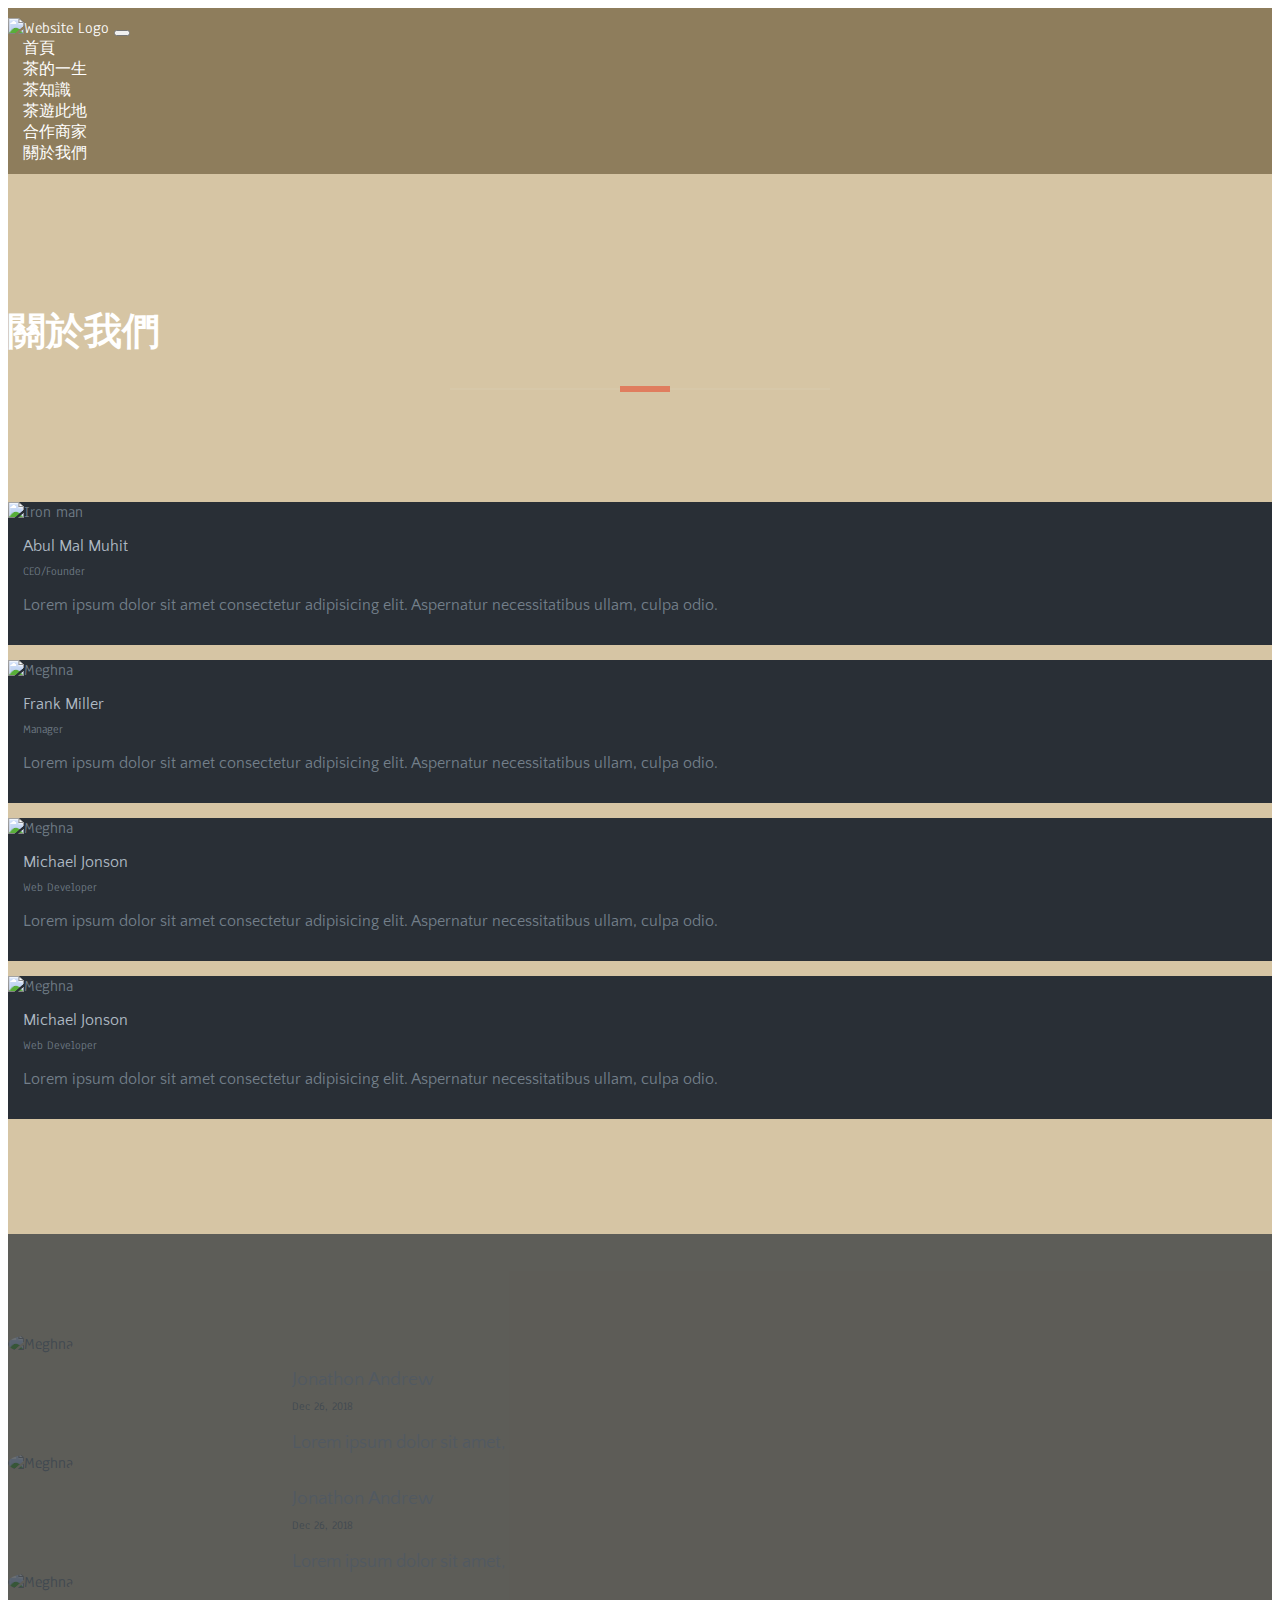
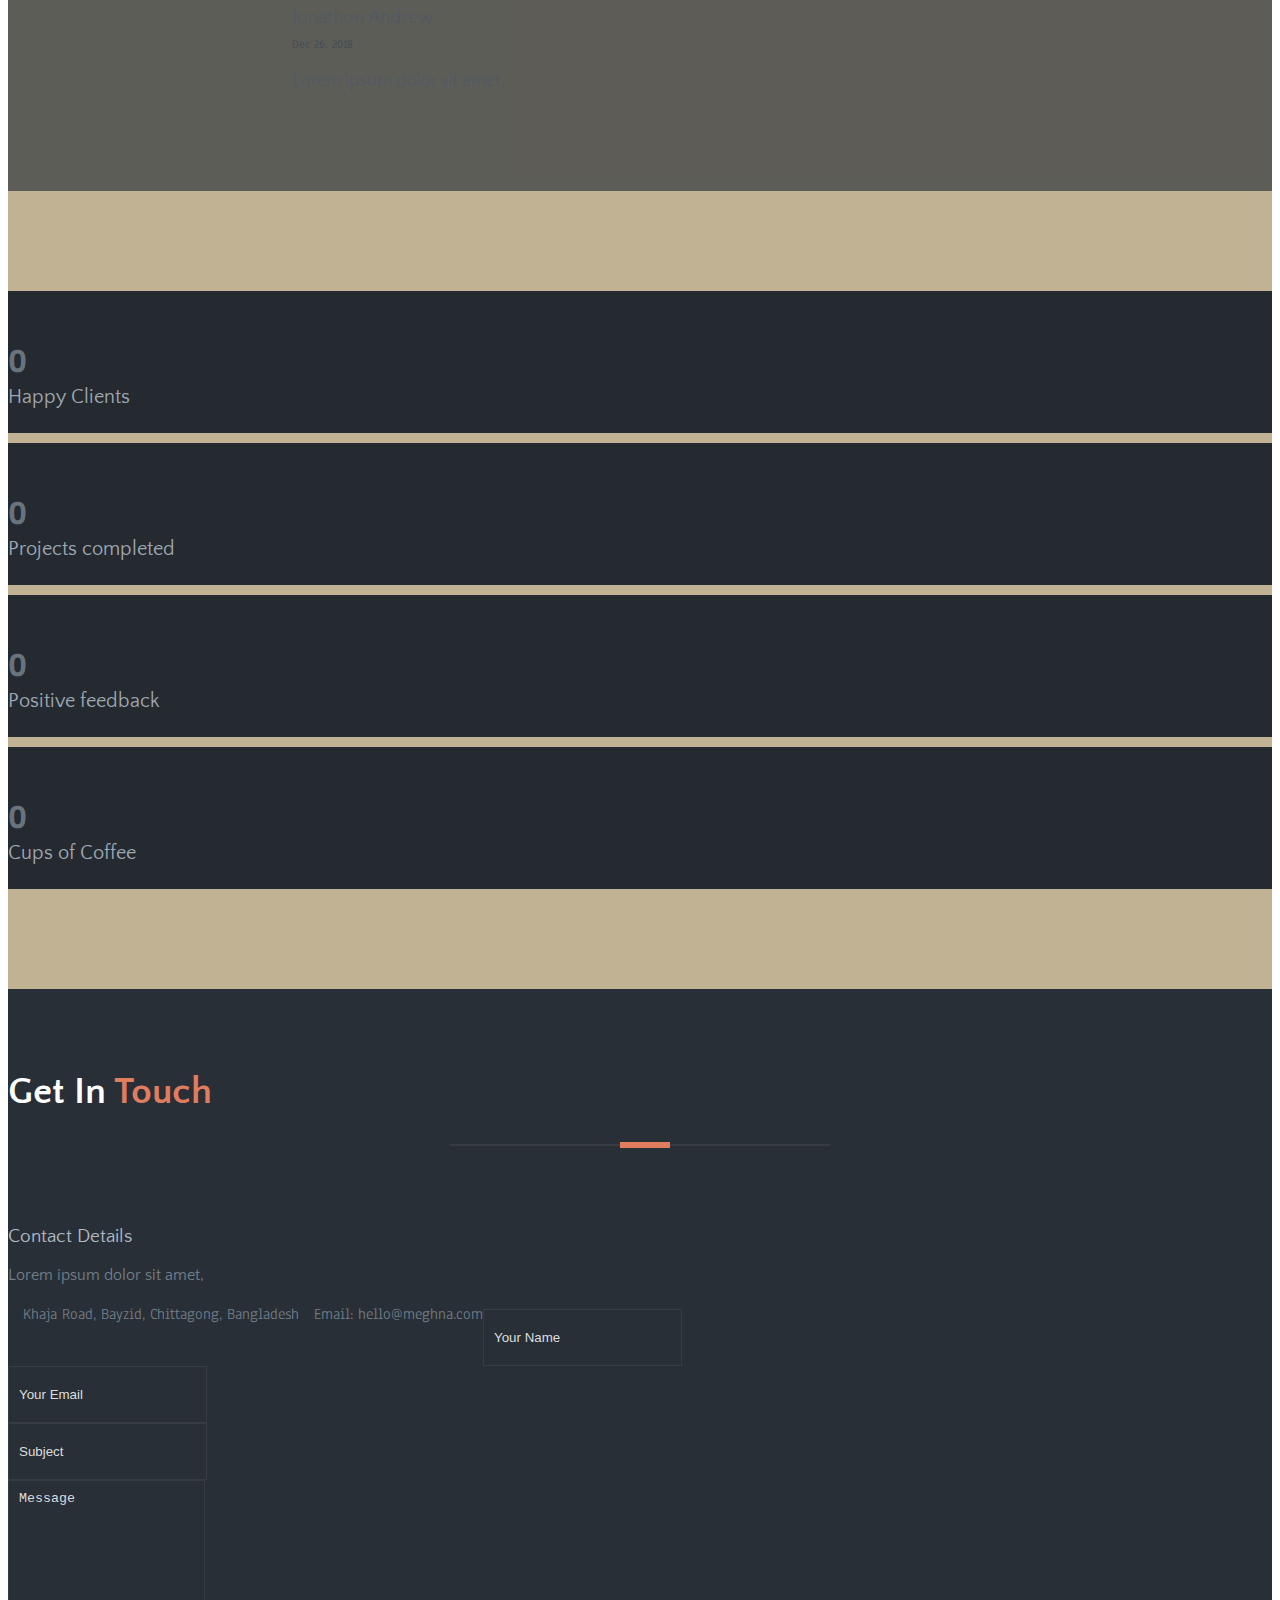
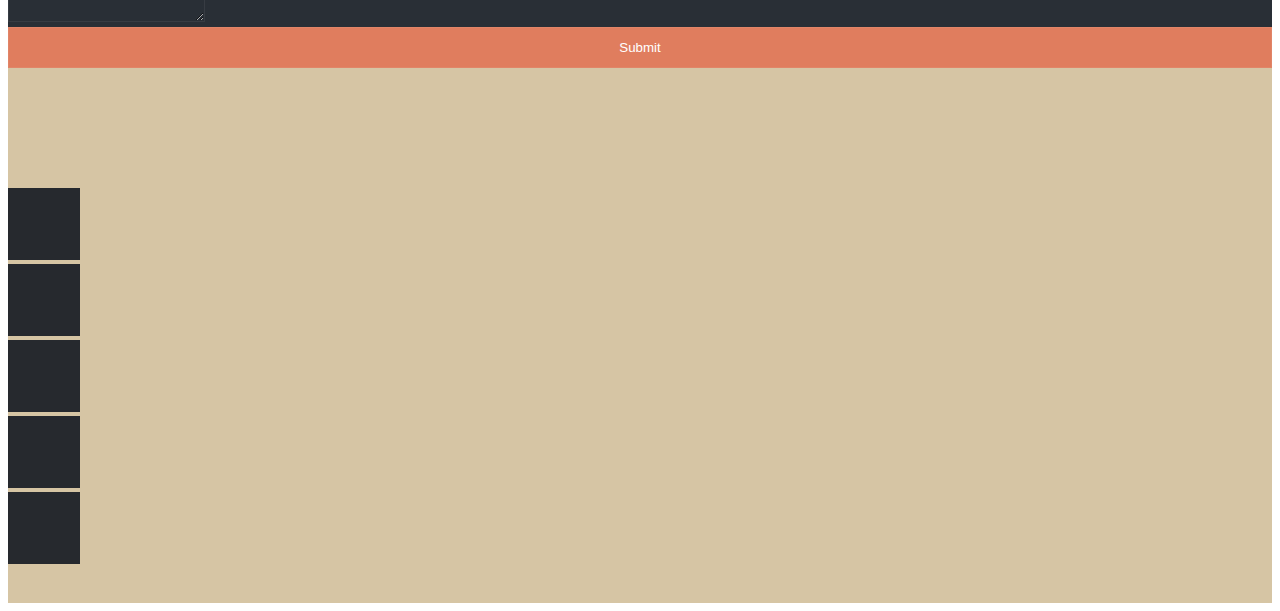
==== aboutus.html @ 2a2ff1bc "Add files via upload" ====
<!DOCTYPE html>
<html lang="zh-Hant-TW">
<head>
  <!-- Basic Page Needs
  ================================================== -->
  <meta charset="utf-8">
	<title>甘吧茶ㄉㄟˊ</title>

  <!-- Mobile Specific Metas
  ================================================== -->
  <meta http-equiv="X-UA-Compatible" content="IE=edge">
  <meta name="description" content="">
  <meta name="viewport" content="width=device-width, initial-scale=1.0, maximum-scale=5.0">
  
  <!-- theme meta -->
  <meta name="theme-name" content="meghna" />
  
  <!-- Favicon -->
        <link rel="shortcut icon" type="image/x-icon" href="images/favicon.ico" />

	<!-- CSS
		================================================== -->
	<!-- Fontawesome Icon font -->
	<link rel="stylesheet" href="plugins/themefisher-font/style.css">
	<!-- bootstrap.min css -->
	<link rel="stylesheet" href="plugins/bootstrap/bootstrap.min.css">
	<!-- Animate.css -->
	<link rel="stylesheet" href="plugins/animate-css/animate.css">
	<!-- Magnific popup css -->
	<link rel="stylesheet" href="plugins/magnific-popup/dist/magnific-popup.css">
	<!-- Slick Carousel -->
	<link rel="stylesheet" href="plugins/slick-carousel/slick.css">
	<link rel="stylesheet" href="plugins/slick-carousel/slick-theme.css">
	<!-- Main Stylesheet -->
	<link rel="stylesheet" href="css/style.css">


</head>

<body id="home" data-spy="scroll" data-target=".navbar-nav" data-offset="80">
	<!--
	Start Preloader
	==================================== -->
	<div class="preloader">
		<div class="sk-cube-grid">
			<div class="sk-cube sk-cube1"></div>
			<div class="sk-cube sk-cube2"></div>
			<div class="sk-cube sk-cube3"></div>
			<div class="sk-cube sk-cube4"></div>
			<div class="sk-cube sk-cube5"></div>
			<div class="sk-cube sk-cube6"></div>
			<div class="sk-cube sk-cube7"></div>
			<div class="sk-cube sk-cube8"></div>
			<div class="sk-cube sk-cube9"></div>
		</div>
	</div>
	<!-- End Preloader
	==================================== -->

 <!--
Welcome Slider
==================================== -->

 <!-- 
Sticky Navigation
==================================== -->
<header id="navigation" class="navigation">
<div class="container">
  <div class="navbar-header w-100">
    <nav class="navbar navbar-expand-lg navbar-dark px-0">
      <!-- logo -->
      <a class="navbar-brand logo" href="index.html">
        <img src="images/logo.png" alt="Website Logo"/>
      </a>

      <button class="navbar-toggler" type="button" data-toggle="collapse" data-target="#navbar01"
        aria-controls="navbarSupportedContent" aria-expanded="false" aria-label="Toggle navigation">
        <span class="navbar-toggler-icon"></span>
      </button>

      <div class="collapse navbar-collapse" id="navbar01">
        <ul class="navbar-nav navigation-menu ml-auto">
          <li class="nav-item">
            <a class="nav-link" href="index.html">首頁</a>
          </li>
		 <li class="nav-item">
            <a class="nav-link" href="index.html#life">茶的一生</a>
          </li>
          <li class="nav-item">
            <a class="nav-link" href="knowledge.html#knowledge">茶知識</a>
          </li>
          <li class="nav-item">
            <a class="nav-link" href="fun.html#portfolio">茶遊此地</a>
          </li>
          <li class="nav-item">
            <a class="nav-link" href="store.html#blog">合作商家</a>
          </li>
          <li class="nav-item">
            <a class="nav-link" href="#aboutus">關於我們</a>
          </li>
        </ul>
      </div>
    </nav>
  </div>
</div>
</header>
<!--
End Sticky Navigation
==================================== -->

<!-- 
Start Our Team3
=========================================== -->
<section id="aboutus" class="bg-one about section">
	<div class="container">
		<div class="row">
			<div class="col-12">
				<!-- section title -->
				<div class="title text-center wow fadeIn" data-wow-duration="500ms">
					<h2>關於我們</h2>
					<div class="border"></div>
					<p></p>
					<img src="images/banner/hero-area.png" alt="" style="width:60%;">
				</div>
				<!-- /section title -->
			</div>
			


			<!-- team member -->
			<div class="col-lg-3 col-md-6 wow fadeIn" data-wow-duration="500ms">
				<div class="team-member">
					<div class="member-photo">
						<!-- member photo -->
						<img class="img-fluid" src="https://cdn.wowscreen.com.tw/uploadfile/201905/goods_020141_279673.jpg" alt="Iron man">
						<!-- /member photo -->

						<!-- member social profile -->
						<div class="mask">
							<ul class="list-inline">
								<li class="list-inline-item"><a href="#"><i class="tf-ion-social-facebook"></i></a></li>
								<li class="list-inline-item"><a href="#"><i class="tf-ion-social-twitter"></i></a></li>
								<li class="list-inline-item"><a href="#"><i class="tf-ion-social-linkedin"></i></a></li>
								<li class="list-inline-item"><a href="#"><i class="tf-ion-social-dribbble-outline"></i></a></li>
							</ul>
						</div>
						<!-- /member social profile -->
					</div>

					<!-- member name & designation -->
					<div class="member-meta">
						<h4 class="h5">Abul Mal Muhit</h4>
						<span>CEO/Founder</span>
						<p>Lorem ipsum dolor sit amet consectetur adipisicing elit. Aspernatur necessitatibus ullam, culpa odio.</p>
					</div>
					<!-- /member name & designation -->
					<!-- /about member -->

				</div>
			</div>
			<!-- end team member -->

			<!-- team member -->
			<div class="col-lg-3 col-md-6 wow fadeIn" data-wow-duration="500ms" data-wow-delay="200ms">
				<div class="team-member">
					<div class="member-photo">
						<!-- member photo -->
						<img class="img-fluid" src="http://pngimg.com/uploads/spider_man/spider_man_PNG49.png" alt="Meghna">
						<!-- /member photo -->

						<!-- member social profile -->
						<div class="mask">
							<ul class="list-inline">
								<li class="list-inline-item"><a href="#"><i class="tf-ion-social-facebook"></i></a></li>
								<li class="list-inline-item"><a href="#"><i class="tf-ion-social-twitter"></i></a></li>
								<li class="list-inline-item"><a href="#"><i class="tf-ion-social-linkedin"></i></a></li>
								<li class="list-inline-item"><a href="#"><i class="tf-ion-social-dribbble-outline"></i></a></li>
							</ul>
						</div>
						<!-- /member social profile -->
					</div>

					<!-- member name & designation -->
					<div class="member-meta">
						<h4 class="h5">Frank Miller</h4>
						<span>Manager</span>
						<p>Lorem ipsum dolor sit amet consectetur adipisicing elit. Aspernatur necessitatibus ullam, culpa odio.</p>
					</div>
					<!-- /member name & designation -->
					<!-- /about member -->
				</div>
			</div>
			<!-- end team member -->

			<!-- team member -->
			<div class="col-lg-3 col-md-6 wow fadeIn" data-wow-duration="500ms" data-wow-delay="400ms">
				<div class="team-member">
					<div class="member-photo">
						<!-- member photo -->
						<img class="img-fluid" src="" alt="Meghna">
						<!-- /member photo -->

						<!-- member social profile -->
						<div class="mask">
							<ul class="list-inline" >
								<li class="list-inline-item"><a href="#"><i class="tf-ion-social-facebook"></i></a></li>
								<li class="list-inline-item"><a href="#"><i class="tf-ion-social-twitter"></i></a></li>
								<li class="list-inline-item"><a href="#"><i class="tf-ion-social-linkedin"></i></a></li>
								<li class="list-inline-item"><a href="#"><i class="tf-ion-social-dribbble-outline"></i></a></li>
							</ul>
						</div>
						<!-- /member social profile -->
					</div>

					<!-- member name & designation -->
					<div class="member-meta">
						<h4 class="h5">Michael Jonson</h4>
						<span>Web Developer</span>
						<p>Lorem ipsum dolor sit amet consectetur adipisicing elit. Aspernatur necessitatibus ullam, culpa odio.</p>
					</div>
					<!-- /member name & designation -->
					<!-- /about member -->
				</div>
			</div>
			<!-- end team member -->
			<!-- team member -->
			<div class="col-lg-3 col-md-6 wow fadeIn" data-wow-duration="500ms" data-wow-delay="400ms">
				<div class="team-member">
					<div class="member-photo">
						<!-- member photo -->
						<img class="img-fluid" src="images/team/team-3.jpg" alt="Meghna">
						<!-- /member photo -->

						<!-- member social profile -->
						<div class="mask">
							<ul class="list-inline">
								<li class="list-inline-item"><a href="#"><i class="tf-ion-social-facebook"></i></a></li>
								<li class="list-inline-item"><a href="#"><i class="tf-ion-social-twitter"></i></a></li>
								<li class="list-inline-item"><a href="#"><i class="tf-ion-social-linkedin"></i></a></li>
								<li class="list-inline-item"><a href="#"><i class="tf-ion-social-dribbble-outline"></i></a></li>
							</ul>
						</div>
						<!-- /member social profile -->
					</div>

					<!-- member name & designation -->
					<div class="member-meta">
						<h4 class="h5">Michael Jonson</h4>
						<span>Web Developer</span>
						<p>Lorem ipsum dolor sit amet consectetur adipisicing elit. Aspernatur necessitatibus ullam, culpa odio.</p>
					</div>
					<!-- /member name & designation -->
					<!-- /about member -->
				</div>
			</div>
			<!-- end team member -->
		</div> <!-- End row -->
	</div> <!-- End container -->
</section> <!-- End section -->
<!-- Start Testimonial
=========================================== -->

<section id="testimonial" class="testimonial bg-2 section overly">
	<div class="container">
		<div class="row">
			<div class="col-lg-12">
				<!-- testimonial wrapper -->
				<div id="testimonials" class="wow fadeInUp" data-wow-duration="500ms" data-wow-delay="100ms">

					<!-- testimonial single -->
					<div class="item text-center">

						<!-- client photo -->
						<div class="client-thumb">
							<img src="images/team/client-1.jpg" class="img-fluid" alt="Meghna">
						</div>
						<!-- /client photo -->

						<!-- client info -->
						<div class="client-info">
							<div class="client-meta">
								<h3>Jonathon Andrew</h3>
								<span>Dec 26, 2018</span>
							</div>
							<div class="client-comment">
								<p>Lorem ipsum dolor sit amet, </p>
							</div>
						</div>
						<!-- /client info -->
					</div>
					<!-- /testimonial single -->

					<!-- testimonial single -->
					<div class="item text-center">

						<!-- client photo -->
						<div class="client-thumb">
							<img src="images/team/client-2.jpg" class="img-fluid" alt="Meghna">
						</div>
						<!-- /client photo -->

						<!-- client info -->
						<div class="client-info">
							<div class="client-meta">
								<h3>Jonathon Andrew</h3>
								<span>Dec 26, 2018</span>
							</div>
							<div class="client-comment">
								<p>Lorem ipsum dolor sit amet, </p>
							</div>
						</div>
						<!-- /client info -->
					</div>
					<!-- /testimonial single -->

					<!-- testimonial single -->
					<div class="item text-center">

						<!-- client photo -->
						<div class="client-thumb">
							<img src="images/team/client-1.jpg" class="img-fluid" alt="Meghna">
						</div>
						<!-- /client photo -->

						<!-- client info -->
						<div class="client-info">
							<div class="client-meta">
								<h3>Jonathon Andrew</h3>
								<span>Dec 26, 2018</span>
							</div>
							<div class="client-comment">
								<p>Lorem ipsum dolor sit amet, </p>
							</div>
						</div>
						<!-- /client info -->
					</div>
					<!-- /testimonial single -->

				</div> <!-- end testimonial wrapper -->
			</div> <!-- end col lg 12 -->
		</div> <!-- End row -->
	</div> <!-- End container -->
</section> <!-- End Section -->


<section id="counter" class="parallax-section bg-1 section overly">
	<div class="container">
		<div class="row">

			<!-- first count item -->
			<div class="col-md-3 col-sm-6 col-xs-12 text-center wow fadeInDown" data-wow-duration="500ms">
				<div class="counters-item">
					<i class="tf-ion-android-happy"></i>
					<span class="jsCounter" data-count="320">0</span>
					<h3>Happy Clients</h3>
				</div>
			</div>
			<!-- end first count item -->

			<!-- second count item -->
			<div class="col-md-3 col-sm-6 col-xs-12 text-center wow fadeInDown" data-wow-duration="500ms"
				data-wow-delay="200ms">
				<div class="counters-item">
					<i class="tf-ion-archive"></i>
					<span class="jsCounter" data-count="565">0</span>
					<h3>Projects completed</h3>
				</div>
			</div>
			<!-- end second count item -->

			<!-- third count item -->
			<div class="col-md-3 col-sm-6 col-xs-12 text-center wow fadeInDown" data-wow-duration="500ms"
				data-wow-delay="400ms">
				<div class="counters-item">
					<i class="tf-ion-thumbsup"></i>
					<span class="jsCounter" data-count="95">0</span>
					<h3>Positive feedback</h3>

				</div>
			</div>
			<!-- end third count item -->

			<!-- fourth count item -->
			<div class="col-md-3 col-sm-6 col-xs-12 text-center wow fadeInDown" data-wow-duration="500ms"
				data-wow-delay="600ms">
				<div class="counters-item kill-margin-bottom">
					<i class="tf-ion-coffee"></i>
					<span class="jsCounter" data-count="2500">0</span>
					<h3>Cups of Coffee</h3>
				</div>
			</div>
			<!-- end fourth count item -->

		</div> <!-- end row -->
	</div> <!-- end container -->
</section> <!-- end section -->
<!-- Srart Contact Us
=========================================== -->
<section id="contact-us" class="contact-us section-bg">
	<div class="container">
		<div class="row">

			<div class="col-12">
				<!-- section title -->
				<div class="title text-center wow fadeIn" data-wow-duration="500ms">
					<h2>Get In <span class="color">Touch</span></h2>
					<div class="border"></div>
				</div>
				<!-- /section title -->
			</div>

			<!-- Contact Details -->
			<div class="contact-info col-lg-6 wow fadeInUp" data-wow-duration="500ms">
				<h3>Contact Details</h3>
				<p>Lorem ipsum dolor sit amet,</p>
				<div class="contact-details">
					<div class="con-info clearfix">
						<i class="tf-map-pin"></i>
						<span>Khaja Road, Bayzid, Chittagong, Bangladesh</span>
					</div>
					<div class="con-info clearfix">
						<i class="tf-ion-ios-email-outline"></i>
						<span>Email: hello@meghna.com</span>
					</div>
				</div>
			</div>
			<!-- / End Contact Details -->

			<!-- Contact Form -->
			<div class="contact-form col-lg-6 mt-4 mt-lg-0 wow fadeInUp" data-wow-duration="500ms" data-wow-delay="300ms">
				<form id="contact-form" method="post" action="sendmail.php" role="form">

					<div class="form-group">
						<input type="text" placeholder="Your Name" class="form-control" name="name" id="name">
					</div>

					<div class="form-group">
						<input type="email" placeholder="Your Email" class="form-control" name="email" id="email">
					</div>

					<div class="form-group">
						<input type="text" placeholder="Subject" class="form-control" name="subject" id="subject">
					</div>

					<div class="form-group">
						<textarea rows="6" placeholder="Message" class="form-control" name="message" id="message"></textarea>
					</div>

					<div id="cf-submit">
						<input type="submit" id="contact-submit" class="btn btn-transparent" value="Submit">
					</div>

				</form>
			</div>
			<!-- ./End Contact Form -->

		</div> <!-- end row -->
	</div> <!-- end container -->
</section> <!-- end section -->


<!-- end Contact Area
========================================== -->
<footer id="footer" class="bg-one">
	<div class="container">
		<div class="row wow fadeInUp" data-wow-duration="500ms">
			<div class="col-lg-12">

				<!-- Footer Social Links -->
				<div class="social-icon">
					<ul class="list-inline">
						<li class="list-inline-item"><a href="https://instagram.com/ganbade.tea/"><i class="tf-ion-social-instagram"></i></a></li>
						<li class="list-inline-item"><a href="https://instagram.com/ganbade.tea/"><i class="tf-ion-social-facebook"></i></a></li>
						<li class="list-inline-item"><a href="https://instagram.com/ganbade.tea/"><i class="tf-ion-social-twitter"></i></a></li>
						<li class="list-inline-item"><a href="https://instagram.com/ganbade.tea/"><i class="tf-ion-social-youtube"></i></a></li>
						<li class="list-inline-item"><a href="https://instagram.com/ganbade.tea/"><i class="tf-ion-email"></i></a></li>
					</ul>
				</div>
				<!--/. End Footer Social Links -->

				

			</div> <!-- end col lg 12 -->
		</div> <!-- end row -->
	</div> <!-- end container -->
</footer> <!-- end footer -->

	<!-- 
	Essential Scripts
	=====================================-->
	
	<!-- Main jQuery -->
	<script src="plugins/jquery/jquery.min.js"></script>
	<!-- Bootstrap 3.1 -->
	<script src="plugins/bootstrap/bootstrap.min.js"></script>
	<!-- Slick Carousel -->
	<script src="plugins/slick-carousel/slick.min.js"></script>
	<!-- Portfolio Filtering -->
	<script src="plugins/filterzr/jquery.filterizr.min.js"></script>
	<!-- Magnific popup -->
	<script src="plugins/magnific-popup/dist/jquery.magnific-popup.min.js"></script>
	<!-- Google Map API -->
	<script src="https://maps.googleapis.com/maps/api/js?key=AIzaSyAgeuuDfRlweIs7D6uo4wdIHVvJ0LonQ6g"></script>
	<script src="plugins/google-map/gmap.js"></script>
	<!-- wow.min Script -->
	<script src="plugins/wow/wow.min.js"></script>
	<!-- Custom js -->
	<script src="js/script.js"></script>
	
	</body>
</html>
---- css/style.css ----
/*=== MEDIA QUERY ===*/
@import url("https://fonts.googleapis.com/css?family=Anaheim|Quattrocento+Sans:400,700");
@import url("https://fonts.googleapis.com/css?family=Montserrat:400,700|Open+Sans:300,400,600");
html {
  background-color: #fff;
  color: #737f8a;
}

body {
  background-color: #d6c5a4;
  font-family: "Anaheim", sans-serif;
  color: #737f8a;
  -webkit-font-smoothing: antialiased;
  position: relative;
}

h1,
h2,
h3,
h4,
h5,
h6 {
  font-weight: 400;
  font-family: "Quattrocento Sans", sans-serif;
  color: #afbac4;
}

p {
  font-family: "Quattrocento Sans", sans-serif;
}

/*按鈕*/
dialog{
  border: none;
  box-shadow: 0 2px 6px #ccc;
  border-radius: 10px;
}
dialog::backdrop {
  background-color: rgba(0, 0, 0, 0.1);
}
/*點擊文字框*/
    #bbb{
        background-color: #ccc;
        width: 100px;
        height: 30px;
        line-height: 30px;
        text-align: center;
        border-radius: 15px; 
        cursor: pointer;
        margin: 10px 0;
    }
    #ccc{
        display: none;
        background-color: #ddd;
        width: 300px;
        height:100px;
        line-height: 100px;
        text-align: center;
        border-radius: 5px; 
    }


/*=================================================================
  Basic Setup
==================================================================*/
::-moz-selection {
  /* Code for Firefox */
  color: #fff;
  background: #e07d5e;
}

::selection {
  color: #fff;
  background: #e07d5e;
}

ol,
ul {
  margin: 0;
  padding: 0;
  list-style: none;
}

figure {
  margin: 0;
}

a {
  color: #fff;
  transition: all 0.3s ease-in 0s;
}

iframe {
  border: 0;
}

a,
a:focus,
a:hover {
  text-decoration: none;
  outline: 0;
}

a:focus,
a:hover {
  color: #6CB670;
}

.kill-margin-bottom {
  margin-bottom: 0 !important;
}

.padding-0 {
  padding: 0 !important;
}

.btn {
  background-color: transparent;
  color: #fff;
  padding: 10px 30px;
  border-radius: 0;
  transition: all 0.3s ease-in 0s;
}
.btn:focus {
  color: #ddd;
  box-shadow: none;
}

.btn-transparent {
  border: 1px solid #4e595f;
}
.btn-transparent:hover, .btn-transparent:focus {
  background-color: #e07d5e;
  border-color: #e07d5e !important;
  color: #fff;
}

.form-control {
  background-color: #2f383d;
  border-radius: 0;
  padding: 5px 10px;
  border: 0 none;
  color: #ddd;
}

.form-control:focus {
  box-shadow: 0 0 0;
}

.form-control::-webkit-input-placeholder {
  /*  Chrome, Safari, Opera  */
  color: #ddd;
}

.form-control:-moz-placeholder {
  /* Firefox 18- */
  color: #ddd;
}

.form-control::-moz-placeholder {
  /* Firefox 19+ */
  color: #ddd;
}

.form-control:-ms-input-placeholder {
  /*  Internet Explorer  */
  color: #ddd;
}

.border {
  border-top: 2px solid rgba(236, 239, 241, 0.07);
  height: 1px;
  margin: 15px auto 0;
  position: relative;
  width: 30%;
}
.border:before {
  background-color: #fff;
  content: "";
  height: 6px;
  left: 50%;
  margin-left: -20px;
  position: absolute;
  top: -4px;
  width: 50px;
  background-color: #e07d5e;
}

.color {
  color: #6CB670;
}

.sub-title {
  padding: 0 0 50px;
}

.sub-title > h3 {
  border-left: 3px solid #ddd;
  border-right: 3px solid #ddd;
  display: inline-block;
  padding: 5px 25px;
  text-transform: uppercase;
}

.btn.active:focus,
.btn:active:focus,
.btn:focus {
  outline: 0;
}

.bg-one {
  background-color: #d6c5a4; /*life背景*/
}

.bg-dark {
  background: #8e7d5c;
}

.parallax-section {
  background-attachment: fixed !important;
  background-position: center center;
  background-repeat: no-repeat;
  background-size: cover;
}

.no-padding {
  padding: 0 !important;
}

.inline-block {
  display: inline-block;
}

ol,
ul {
  margin: 0;
  padding: 0;
  list-style: none;
}

figure {
  margin: 0;
}

a {
  transition: all 0.2s ease-in 0s;
}

iframe {
  border: 0;
}

a,
a:focus,
a:hover {
  text-decoration: none;
  outline: 0;
}

a:focus,
a:hover {
  color: #e07d5e;
}

.btn-main {
  background: #e07d5e;
  color: #fff;
  display: inline-block;
  font-size: 14px;
  letter-spacing: 1px;
  padding: 10px 35px;
  text-transform: uppercase;
}
.btn-main:hover {
  background: #2c9091;
  color: #fff;
}

.mt-20 {
  margin-top: 20px;
}

.section {
  padding: 100px 0;
}
@media (max-width: 480px) {
  .section {
    padding: 50px 0;
  }
}
@media (max-width: 768px) {
  .section {
    padding: 50px 0;
  }
}

.section-sm {
  padding: 70px 0;
}

.section-xs {
  padding: 50px 0;
}

.btn:focus {
  color: #ddd;
}

#home {
  position: relative;
}

.btn.active:focus,
.btn:active:focus,
.btn:focus {
  outline: 0;
}

.parallax-section {
  background-attachment: fixed;
  background-position: center center;
  background-repeat: no-repeat;
  background-size: cover;
}

/*加載器*/
.preloader {
  background: #fff;
  height: 100%;
  left: 0;
  position: fixed;
  text-align: center;
  top: 0;
  width: 100%;
  z-index: 99999;
  display: flex;
  justify-content: center;
  align-items: center;
}

.sk-cube-grid {
  width: 40px;
  height: 40px;
}

.sk-cube-grid .sk-cube {
  width: 33%;
  height: 33%;
  background-color: #e07d5e;
  float: left;
  -webkit-animation: sk-cubeGridScaleDelay 1.3s infinite ease-in-out;
  animation: sk-cubeGridScaleDelay 1.3s infinite ease-in-out;
}

.sk-cube-grid .sk-cube1 {
  -webkit-animation-delay: 0.2s;
  animation-delay: 0.2s;
}

.sk-cube-grid .sk-cube2 {
  -webkit-animation-delay: 0.3s;
  animation-delay: 0.3s;
}

.sk-cube-grid .sk-cube3 {
  -webkit-animation-delay: 0.4s;
  animation-delay: 0.4s;
}

.sk-cube-grid .sk-cube4 {
  -webkit-animation-delay: 0.1s;
  animation-delay: 0.1s;
}

.sk-cube-grid .sk-cube5 {
  -webkit-animation-delay: 0.2s;
  animation-delay: 0.2s;
}

.sk-cube-grid .sk-cube6 {
  -webkit-animation-delay: 0.3s;
  animation-delay: 0.3s;
}

.sk-cube-grid .sk-cube7 {
  -webkit-animation-delay: 0s;
  animation-delay: 0s;
}

.sk-cube-grid .sk-cube8 {
  -webkit-animation-delay: 0.1s;
  animation-delay: 0.1s;
}

.sk-cube-grid .sk-cube9 {
  -webkit-animation-delay: 0.2s;
  animation-delay: 0.2s;
}


@-webkit-keyframes sk-cubeGridScaleDelay {
  0%, 70%, 100% {
    transform: scale3D(1, 1, 1);
  }
  35% {
    transform: scale3D(0, 0, 1);
  }
}
@keyframes sk-cubeGridScaleDelay {
  0%, 70%, 100% {
    transform: scale3D(1, 1, 1);
  }
  35% {
    transform: scale3D(0, 0, 1);
  }
}
.title {
  padding-bottom: 60px;
}
.title h2 {
  text-transform: capitalize;
  font-weight: 700;
  font-size: 38px;
  color: #fff;
}
.title h2 span {
  color: #e07d5e;
}
.title p {
  color: #666;
}
.title.title-white h2 {
  color: #fff;
}

.bg-gray {
  background: #f9f9f9;
}

.section-bg {
  background: #292F36;
}

.overly {
  position: relative;
}
.overly:before {
  content: "";
  background: rgba(0, 0, 0, 0.096);
  position: absolute;
  top: 0;
  right: 0;
  bottom: 0;
  left: 0;
}

.header-bradcrumb {
  background: transparent;
}
.header-bradcrumb a,
.header-bradcrumb .active {
  color: #cfcfcf;
  font-weight: 200;
  font-family: "Quattrocento Sans", sans-serif;
}
.header-bradcrumb a:hover {
  color: #e07d5e;
}

.slick-slide {
  outline: none;
}

/* CSS mfp-with-zoom class */
.mfp-with-zoom .mfp-container,
.mfp-with-zoom.mfp-bg {
  opacity: 0;
  transition: all 0.3s ease-out;
}

.mfp-with-zoom.mfp-ready .mfp-container {
  opacity: 1;
}

.mfp-with-zoom.mfp-ready.mfp-bg {
  opacity: 0.8;
}

.mfp-with-zoom.mfp-removing .mfp-container,
.mfp-with-zoom.mfp-removing.mfp-bg {
  opacity: 0;
}

.mb-30 {
  margin-bottom: 30px;
}

.mb-40 {
  margin-bottom: 40px;
}

.mb-50 {
  margin-bottom: 50px;
}

.pagination li {
  margin: 5px;
  display: inline-block;
}
.pagination li a {
  background: #242930;
  border: 0;
  color: #fff;
  border-radius: 0 !important;
}
.pagination li a:focus, .pagination li a:hover, .pagination li a.active {
  background: #e07d5e;
  color: #fff;
  box-shadow: none;
}

.logo {
  margin-top: 10px;
  display: inline-block;
}

.single-page-header {
  background-image: url("../images/about/about-header.jpg");
  background-size: cover;
  padding: 140px 0 70px;
  text-align: center;
  color: #fff;
  position: relative;
}
.single-page-header:before {
  background: rgba(0, 0, 0, 0.5);
  position: absolute;
  content: "";
  top: 0;
  right: 0;
  left: 0;
  bottom: 0;
}

/*=================================================================
  Navigation
==================================================================*/
.navigation {
  background-color: #8e7d5c;
  width: 100%;
  z-index: 99;
  margin-bottom: 0;
  padding: 10px 0;
  position: -webkit-sticky;
  position: sticky;
  top: 0;
}
.navigation .logo {
  padding: 0;
  height: auto;
  margin-top: 0;
}
.navigation .logo img {
  height: auto;
  width: 55px;
}
.navigation .navigation-menu li a.active {
  color: #e07d5e !important; /*選單字顏色*/
}
.navigation .navigation-menu a {
  padding-left: 15px !important;
  padding-right: 15px !important;
  font-size: 16px;
  color: #fff;
}
.navigation .navigation-menu a:hover, .navigation .navigation-menu a:focus {
  background: transparent;
  color: #e07d5e !important;
}

.navbar-toggle {
  border: 1px solid #fff;
  border-radius: 0;
}
.navbar-toggle span {
  background: #fff;
}

.bg-1 {
  background-image: url("../images/backgrounds/bg-1.jpg");
  background-repeat: no-repeat;
  background-size: cover;
}

.bg-2 {
  background-image: url("../images/backgrounds/bg-2.jpg");
  background-repeat: no-repeat;
  background-size: cover;
  background-attachment: fixed;
}

.hero-area {
  background-size:cover;
  max-width:100%;
  height: 100vh;
  position: relative;
  display: flex;
  justify-content: center;
  align-items: center;
  overflow: hidden;
}
.hero-area .block {
  text-align: center;
  z-index: 99;
}
.hero-area .block .video-button a {
  background: #fff;
  display: inline-block;
  height: 60px;
  width: 60px;
  border-radius: 50px;
  line-height: 60px;
  font-size: 20px;
  margin-left: 3px;
  color: #e07d5e;
}
.hero-area .block h1 {
  font-size: 90px;
  color: #fff;
  text-transform: capitalize;
  font-weight: 700;
  margin-bottom: 20px;
}
@media (max-width: 992px) {
  .hero-area .block h1 {
    font-size: 60px;
  }
}
@media (max-width: 768px) {
  .hero-area .block h1 {
    font-size: 48px;
  }
}
.hero-area .block p {
  color: #fff;
  font-size: 20px;
  width: 70%;
  margin: 0 auto;
}
.hero-area .block .btn-transparent {
  margin-top: 40px;
  border-color: #fff;
  padding: 14px 50px;
  font-size: 18px;
  font-size: 16px;
  font-weight: bold;
  letter-spacing: 1px;
}

.hero-video {
  left: 50%;
  min-height: 100%;
  min-width: 100%;
  position: absolute;
  top: 50%;
  transform: translate(-50%, -50%);
}

.overlay {
  position: relative;
}
.overlay::before {
  content: "";
  background: rgba(0, 0, 0, 0.63);
  position: absolute;
  top: 0;
  right: 0;
  bottom: 0;
  z-index: 1;
  left: 0;
}

.dark-bg {
  background: rgba(0, 0, 0, 0.7);
  height: 100%;
  width: 100%;
  position: absolute;
  z-index: -1;
}

/*=================================================================
  About us section
==================================================================*/
.about .block {
  background: #8e7d5c;
  padding: 30px;
  border-bottom: 2px solid transparent;
  transition: 0.5s all;
  margin-bottom: 20px;
}
.about .block:hover {
  border-bottom: 2px solid #e07d5e;
}
.about .block:hover .icon-box {
  transform: translateY(-10px);
}
.about .block .icon-box {
  position: relative;
  width: 160px;
  height: 92.38px;
  background-color: transparent;
  margin: 46.19px auto 60px;
  padding: 20px 0;
  border-left: 2px solid rgba(236, 239, 241, 0.07);
  border-right: 2px solid rgba(236, 239, 241, 0.07);
  font-size: 50px;
  transform: translateZ(0px);
  transition-duration: 0.3s;
  transition-property: transform;
}
.about .block .icon-box:after, .about .block .icon-box:before {
  content: "";
  position: absolute;
  z-index: 1;
  width: 113.14px;
  height: 113.14px;
  background-color: inherit;
  left: 20.4315px;
  transform: scaleY(0.5774) rotate(-45deg);
}
.about .block .icon-box:before {
  top: -56.5685px;
  border-top: 2px solid rgba(236, 239, 241, 0.07);
  border-right: 2px solid rgba(236, 239, 241, 0.07);
}
.about .block .icon-box:after {
  bottom: -56.5685px;
  border-bottom: 2px solid rgba(236, 239, 241, 0.07);
  border-left: 2px solid rgba(236, 239, 241, 0.07);
}
.about .block .icon-box h3 {
  color: #afbac4;
}

/*=================================================================
  About us 2 section
==================================================================*/
.about-2 .content-block {
  padding: 35px 40px;
}
@media (max-width: 768px) {
  .about-2 .content-block {
    padding: 40px 15px;
  }
}
.about-2 .content-block .media {
  margin-top: 25px;
}
.about-2 .content-block .media .pull-left {
  padding-right: 15px;
}
.about-2 .content-block .media i {
  font-size: 30px;
  color: #e07d5e;
}
.about-2 .content-block .media h4 {
  font-size: 16px;
  font-weight: 600;
}

/*=================================================================
 Call To Action 1
==================================================================*/
.call-to-action {
  background-attachment: fixed;
}
.call-to-action h2 {
  font-weight: 700;
  color: #444;
}
.call-to-action p {
  font-size: 16px;
  color: #666;
}
.call-to-action .btn-main {
  margin-top: 20px;
}

/*=================================================================
 Call To Action 2
==================================================================*/
.call-to-action-2 {
  padding: 100px 0;
  background-image: url("../images/call-to-action/call-to-action-bg.jpg");
  background-size: cover;
  color: #fff;
}
.call-to-action-2 h2 {
  line-height: 1.5;
}
.call-to-action-2 p {
  color: #fff;
}
.call-to-action-2 .btn-main {
  margin-top: 20px;
}

.contact-us {
  padding-top: 50px;
}

.contact-form {
  margin-bottom: 60px;
}
.contact-form .form-control {
  background-color: transparent;
  border: 1px solid rgba(236, 239, 241, 0.07);
  height: 45px;
}
.contact-form textarea.form-control {
  padding: 10px;
  height: 120px;
}

.contact-form input:hover,
.contact-form textarea:hover,
#contact-submit:hover {
  border-color: #e07d5e;
}

#contact-submit {
  border: 1px solid rgba(236, 239, 241, 0.07);
  background: #e07d5e;
  padding: 12px 0;
  width: 100%;
  margin: 0;
}

.google-map #map_canvas {
  height: 400px;
}

.contact-info p {
  margin-bottom: 25px;
}

.con-info {
  margin-bottom: 20px;
}

.con-info i,
.con-info span {
  float: left;
}

.con-info span {
  margin: -5px 0 0 15px;
}

.error {
  display: none;
  padding: 10px;
  color: #D8000C;
  border-radius: 4px;
  font-size: 13px;
  background-color: #FFBABA;
}

.success {
  background-color: #6cb670;
  border-radius: 4px;
  color: #fff;
  display: none;
  font-size: 13px;
  padding: 10px;
}

#map {
  height: 370px;
  width: 100%;
}

/*=================================================================
  Item counter section
==================================================================*/
.counters-item {
  padding: 25px 0;
  margin-bottom: 10px;
  background: #292F36;
}
.counters-item i {
  margin-bottom: 10px;
  font-size: 40px;
  display: inline-block;
}
.counters-item span {
  display: block;
  font-weight: bold;
  font-size: 35px;
  line-height: 50px;
}
.counters-item h3 {
  font-size: 20px;
  margin: 0;
}

/*=================================================================
  Pricing section
==================================================================*/
.price-item {
  border: 1px solid rgba(236, 239, 241, 0.07);
  padding-bottom: 30px;
  margin: 15px 0;
}

.price-title {
  background-color: #292F36;
  padding: 30px 0 20px;
}
.price-title h3 {
  color: #e07d5e;
  margin: 0 0 10px;
  text-transform: uppercase;
}
.price-title p {
  font-size: 18px;
  font-weight: 400;
}
.price-title .value {
  color: #e07d5e;
  font-size: 30px;
}

.pricing li {
  padding: 10px 0;
}
.pricing li:last-child {
  border-bottom: 1px solid rgba(236, 239, 241, 0.07);
  margin-bottom: 20px;
}
.pricing li:nth-child(2n) {
  background-color: #292F36;
}
.pricing li .btn {
  text-transform: uppercase;
  margin: 20px 0;
}

/*=================================================================
  Portfolio section
==================================================================*/
.citymap{
  width: 35%;
  align-items: center
	
}

.portfolio-filter {
  margin-bottom: 20px;
  text-align: center;
}
.portfolio-filter button {
  border: none;
  outline: none;
  border: 1px solid rgba(236,239,241,0.40);
  background: transparent;
  display: inline-block;
  font-size: 16px;
  padding: 6px 20px;
  font-weight: 700;
  color: #737f8a;
  transition: 0.3s all;
}
.portfolio-filter button.active {
  border: 1px solid #e07d5e;
  color: #e07d5e;
}

.portfolio-items-wrapper .mix {
  padding: 5px;
}

.portfolio-block {
  position: relative;
  margin-top: 30px;
}
.portfolio-block:before {
  transition: all 0.3s ease-in-out;
  background: rgb(255, 255, 255);
  opacity: 0;
  top: 20px;
  right: 20px;
  bottom: 20px;
  left: 20px;
  position: absolute;
  content: "";
}
.portfolio-block img {
  width: 100%;
  height: auto;
}
.portfolio-block:hover:before {
  opacity: 1;
}
.portfolio-block:hover .caption h4 {
  top: 45%;
}
.portfolio-block:hover .caption {
  opacity: 1;
  top: 50%;
}
.portfolio-block .caption {
  position: absolute;
  top: 60%;
  left: 50%;
  opacity: 0;
  transform: translate(-50%, -50%);
  z-index: 9;
  transition: all 0.2s ease-in-out;
  text-align: center;
  width: 80%;
}
.portfolio-block .caption h4 {
  font-size: 16px;
  font-weight: 600;
}
.portfolio-block .caption h4 a {
  color: #555;
}
.portfolio-block .caption .search-icon {
  background: #e07d5e;
  width: 45px;
  height: 45px;
  color: #fff;
  display: inline-block;
  font-size: 20px;
  border-radius: 30px;
  margin-bottom: 20px;
}
.portfolio-block .caption .search-icon i {
  line-height: 45px;
}

/*=================================================================
  Services section
==================================================================*/
.service-block {
  padding: 60px 20px;
  border-left: 1px solid rgba(236, 239, 241, 0.07);
  border-top: 1px solid rgba(236, 239, 241, 0.07);
  margin-bottom: 40px;
  box-shadow: 2px 2px 5px rgba(44, 44, 44, 0.3), 13px 13px 0 rgba(255, 255, 255, 0.7);
}
.service-block .service-icon {
  margin-bottom: 10px;
  font-size: 50px;
}

/*=================================================================
  Services section 2
==================================================================*/
.service-2 .service-item {
  border: 1px solid #eee;
  margin-bottom: 30px;
  padding: 50px 20px;
  transition: all 0.3s ease 0s;
}
.service-2 .service-item:hover {
  box-shadow: 0 5px 65px 0 rgba(0, 0, 0, 0.15);
  webkit-box-shadow: 0 5px 65px 0 rgba(0, 0, 0, 0.15);
}
.service-2 .service-item:hover i {
  background: #fff;
  color: #e07d5e;
}
.service-2 .service-item i {
  font-size: 30px;
  display: inline-block;
  background: #e07d5e none repeat scroll 0 0;
  border-radius: 30px;
  box-shadow: 0 5px 6px 0 rgba(0, 0, 0, 0.1);
  color: #fff;
  height: 55px;
  line-height: 55px;
  margin-bottom: 20px;
  width: 55px;
  transition: all 0.3s ease 0s;
}

/*=================================================================
  Our skills
==================================================================*/
.skill-bar p {
  font-size: 18px;
  margin-bottom: 0;
}
.skill-bar p span {
  font-style: italic;
  font-size: 30px;
  color: rgba(187, 187, 187, 0.34);
  display: inline-block;
  vertical-align: middle;
}
.skill-bar .progress {
  height: 6px;
  border-radius: 0;
}
.skill-bar .progress .progress-bar {
  background: #e07d5e;
}
.skill-bar li:not(:last-child) {
  margin-bottom: 25px;
}

/*=================================================================
  Our Team
==================================================================*/
.team-member {
  background-color: #292F36;
  margin: 15px 0;
}
.team-member:hover .mask {
  cursor: pointer;
  opacity: 1;
  filter: alpha(opacity=100);
  transform: rotateY(0deg) scale(1, 1);
}

.member-photo {
  overflow: hidden;
  position: relative;
}
@media (max-width: 768px) {
  .member-photo {
    text-align: center;
  }
}
.member-photo:hover img {
  transform: scale(1.2);
}
.member-photo img {
  transition: all 0.4s ease 0s;
}
@media (max-width: 768px) {
  .member-photo img {
    display: inline-block;
  }
}
.member-photo .mask {
  background-color: rgba(224,125,94,0.64);
  position: absolute;
  text-align: center;
  height: 100%;
  width: 100%;
  left: 0;
  top: 0;
  opacity: 0;
  filter: alpha(opacity=0);
  transition: all 0.5s ease-out 0s;
  transform: rotateY(180deg) scale(0.5, 0.5);
}
.member-photo .mask ul { 
  text-align: center;
  position: relative;
  top: 85px;/*成員連結小方框位置*/
}

.member-photo .mask ul li a {
  border: 1px solid #fff;
  color: #fff;
  display: block;
  font-size: 20px;
  height: 35px;
  line-height: 35px;
  text-align: center;
  width: 35px;
}
.member-photo .mask ul li a:hover {
  background-color: #fff;
  color: #e07d5e;
  border: 1px solid transparent;
}

.member-meta {
  padding: 15px;
}
.member-meta h4 {
  margin: 0 0 5px;
}
.member-meta span {
  font-size: 12px;
}

/*=================================================================
  Testimonial section
==================================================================*/
.testimonial:before {
  background: rgba(42, 48, 55, 0.7);
}

.client-info {
  margin: 0 auto;
  width: 55%;
}
@media (max-width: 992px) {
  .client-info {
    width: 75%;
  }
}
@media (max-width: 768px) {
  .client-info {
    width: 90%;
  }
}

.client-comment p {
  color: #afbac4;
  font-size: 18px;
  margin-bottom: 0;
}

.client-thumb img {
  border-radius: 50%;
  margin: 0 auto;
  max-width: 115px;
  width: 100%;
}

.client-meta {
  margin: 0 0 10px;
}
.client-meta h3 {
  margin: 15px 0 5px 0;
}
.client-meta span {
  font-size: 12px;
}

.owl-pagination,
.owl-buttons {
  text-align: center;
}

.owl-controls .owl-page {
  display: inline-block;
}

.owl-controls .owl-page span {
  background-color: transparent;
  border: 2px solid #fff;
  border-radius: 50px;
  display: block;
  height: 13px;
  margin: 0 4px;
  width: 13px;
  opacity: 1;
  filter: alpha(opacity=100);
}

.owl-controls .owl-page.active span,
.owl-controls .owl-page:hover span {
  background-color: #e07d5e;
  border: 2px solid transparent;
}

.our-clients {
  margin: 30px 0 0;
}

#our-clietns .item img {
  max-width: 150px;
  width: 100%;
}

#our-clietns .owl-next,
#our-clietns .owl-prev {
  border: 1px solid #ddd;
  border-radius: 50px;
  display: inline-block;
  margin: 45px 0 0;
  padding: 3px 15px;
  position: relative;
  text-align: center;
}

#our-clietns .owl-next i,
#our-clietns .owl-prev i {
  line-height: 34px;
}

#our-clietns .owl-prev {
  margin-right: 15px;
}

#our-clients .item {
  margin: 10px;
}

/*=================================================================
  Latest Posts
==================================================================*/
.note {
  background-color: #292F36;
  border: 1px solid #4e595f;
}

.post-block {
  background-color: #292F36;
  margin-bottom: 10px;
}
.post-block .content {
  padding: 20px;
}
.post-block .content h3 {
  margin: 0 0 6px;
  font-size: 20px;
  line-height: 1.5;
  text-transform: capitalize;
}

.note .media-wrapper {
  border-bottom: 1px solid #4e595f;
}

.note .excerpt h3 {
  font-size: 20px;
  line-height: 1.5;
  text-transform: capitalize;
}

.all-post {
  margin-top: 50px;
}

/*=================================================================
  Single Blog Page
==================================================================*/
#blog-banner {
  padding-bottom: 100px;
  padding-top: 150px;
}

#blog-page {
  margin: 0 0 40px;
}

.post-meta {
  font-size: 13px;
  margin: 20px 0 0;
  padding: 0 20px 10px;
}
.post-meta a {
  color: #e07d5e;
}
.post-meta > span {
  color: #666;
  border-right: 1px solid #dedede;
  display: inline-block;
  font-size: 13px;
  margin: 10px 10px 0 0;
  padding-right: 10px;
}
.post-meta > span:last-child {
  border-right: 0;
}
.post-meta > span i {
  margin-right: 5px;
}

.post-excerpt {
  padding: 0 20px;
  margin-bottom: 60px;
}
.post-excerpt h3 a {
  color: #000;
}
.post-excerpt blockquote {
  line-height: 22px;
  margin: 20px 0;
  font-size: 16px;
}

.single-blog {
  background-color: #fff;
  margin-bottom: 50px;
  padding: 20px;
}

.blog-subtitle {
  font-size: 15px;
  padding-bottom: 10px;
  border-bottom: 1px solid #dedede;
  margin-bottom: 25px;
  text-transform: uppercase;
}

.next-prev {
  border-bottom: 1px solid #dedede;
  border-top: 1px solid #dedede;
  margin: 20px 0;
  padding: 25px 0;
}
.next-prev a {
  color: #000;
}
.next-prev a:hover {
  color: #e07d5e;
}
.next-prev .prev-post i {
  margin-right: 10px;
}
.next-prev .next-post i {
  margin-left: 10px;
}

.social-profile ul li {
  margin: 0 10px 0 0;
  display: inline-block;
}
.social-profile ul li a {
  color: #4e595f;
  display: block;
  font-size: 16px;
}
.social-profile ul li a i:hover {
  color: #e07d5e;
}

.comments-section {
  margin-top: 35px;
}

.author-about {
  margin-top: 40px;
}

.post-author {
  margin-right: 20px;
}

.post-author > img {
  border: 1px solid #dedede;
  max-width: 120px;
  padding: 5px;
  width: 100%;
}

.comment-list ul {
  margin-top: 20px;
}
.comment-list ul li {
  margin-bottom: 20px;
}

.comment-wrap {
  border: 1px solid #dedede;
  border-radius: 1px;
  margin-left: 20px;
  padding: 10px;
  position: relative;
}
.comment-wrap .author-avatar {
  margin-right: 10px;
}
.comment-wrap .media .media-heading {
  font-size: 14px;
  margin-bottom: 8px;
}
.comment-wrap .media .media-heading a {
  color: #e07d5e;
  font-size: 13px;
}
.comment-wrap .media .comment-meta {
  font-size: 12px;
  color: #888;
}
.comment-wrap .media p {
  margin-top: 15px;
}

.comment-reply-form {
  margin-top: 80px;
}
.comment-reply-form input, .comment-reply-form textarea {
  height: 35px;
  border-radius: 0;
  box-shadow: none;
}
.comment-reply-form input:focus, .comment-reply-form textarea:focus {
  box-shadow: none;
  border: 1px solid #e07d5e;
}
.comment-reply-form textarea, .comment-reply-form .btn-main {
  height: auto;
}

/*=================================================================
  Footer section
==================================================================*/
.social-icon {
  padding: 60px 0 35px;
}
.social-icon ul {
  text-align: center;
}
.social-icon ul li {
  margin-bottom: 4px;
}
.social-icon ul li:hover a {
  background-color: #e07d5e;
  transform: rotateY(0deg);
}
.social-icon ul li:hover a i {
  color: #fff;
  opacity: 1;
  filter: alpha(opacity=100);
  transform: rotateY(0deg);
}
.social-icon ul li a {
  background-color: #26292e;
  border: 1px solid transparent;
  display: block;
  height: 70px;
  width: 70px;
  transform: rotateY(180deg);
  transition: all 400ms ease-out 0s;
}
@media (max-width: 768px) {
  .social-icon ul li a {
    width: 55px;
    height: 55px;
  }
}
.social-icon ul li a i {
  color: #55606a;
  display: inline-block;
  font-size: 32px;
  line-height: 70px;
  margin: 0;
  opacity: 0.3;
  filter: alpha(opacity=30);
  transform: rotateY(180deg);
  transition: all 400ms ease-out 0s;
}
@media (max-width: 768px) {
  .social-icon ul li a i {
    line-height: 55px;
    font-size: 25px;
  }
}

.copyright {
  padding: 20px 0;
  color: #fff;
}
.copyright img {
  margin-bottom: 15px;
}
.copyright p {
  margin-top: 10px;
}

#scrollUp {
  border: 1px solid #4e595f;
  bottom: 15px;
  color: #fff;
  display: none;
  padding: 8px 12px;
  position: fixed;
  right: 20px;
  z-index: 600;
}

#scrollUp:hover {
  background-color: #e07d5e;
  border: 1px solid #e07d5e;
}

/*=================================================================
	Twitter Feed
==================================================================*/
#twitter-feed {
  background-image: url("../images/parallax/twitter.jpg");
  padding-bottom: 100px;
  padding-top: 80px;
}

.twitter-bird span {
  border: 2px solid #6cb670;
  border-radius: 50px;
  color: #6cb670;
  display: inline-block;
  margin-bottom: 50px;
  height: 90px;
  width: 90px;
}

.twitter-bird span i {
  line-height: 90px;
}

.tweet {
  margin-bottom: 10px;
}

.tweet a {
  color: #6cb670;
}

/*=================================================================
	Blog Page
==================================================================*/
#blog-banner {
  padding-bottom: 100px;
  padding-top: 150px;
}

.blog-icon {
  border: 1px solid #6cb670;
  border-radius: 50%;
  color: #6cb670;
  display: inline-block;
  padding: 16px 20px;
}

.blog-title h1 {
  text-transform: uppercase;
}

#blog-page {
  margin: 0 0 40px;
}

.post-item .entry {
  border: 1px solid #4e595f;
  margin-bottom: 30px;
}

.entry .post-excerpt {
  padding: 0 20px;
}

#gallery-post .owl-prev,
#post-thumb .owl-prev,
#gallery-post .owl-next,
#post-thumb .owl-next {
  padding: 5px 17px;
  position: absolute;
  top: 45%;
  transition: all 0.5s ease-in 0s;
}

#gallery-post .owl-prev,
#post-thumb .owl-prev {
  left: -45px;
}

#gallery-post .owl-next,
#post-thumb .owl-next {
  right: -45px;
}

#gallery-post:hover .owl-prev,
#post-thumb:hover .owl-prev {
  left: 0;
}

#gallery-post:hover .owl-next,
#post-thumb:hover .owl-next {
  right: 0;
}

#gallery-post,
#post-thumb {
  overflow-x: hidden;
}

#post-thumb .owl-buttons {
  color: #fff;
}

.post-meta {
  background-color: #3d444a;
  border-top: 1px solid #4e595f;
  font-size: 13px;
  margin: 20px 0 0;
  padding: 0 20px 10px;
}

.post-meta > span {
  border-right: 1px solid #4e595f;
  display: inline-block;
  font-size: 12px;
  margin: 10px 10px 0 0;
  padding-right: 10px;
}

.post-meta > span:last-child {
  border-right: 0;
}

.post-meta > span > i {
  margin-right: 5px;
}

.post-meta a:hover {
  color: #6cb670;
}

.post-excerpt .more {
  margin-top: 20px;
}

.post-excerpt .more a {
  display: inline-block;
  font-size: 13px;
  padding: 10px 25px;
}

.post-excerpt .more a:hover {
  background-color: #6cb670;
  color: #fff;
}

aside.widget {
  margin-bottom: 25px;
}

.widget-title > h3 {
  color: #fff;
  margin-bottom: 15px;
  margin-top: 0;
  position: relative;
}

#search-form {
  position: relative;
}

#search-submit {
  background: none;
  border: 0;
  color: #c8c8ca;
  display: block;
  font-size: 16px;
  height: 32px;
  outline: 0;
  position: absolute;
  right: 0;
  text-align: center;
  top: 0;
  width: 32px;
}

.widget-content .tab-content {
  background-color: #2f383d;
  padding: 20px;
}

.tab-post-nav {
  background-color: #4a535a;
}

.tab-post-nav li {
  float: left;
}

.tab-post-nav li.active a {
  border-top: 3px solid #6cb670;
  background-color: #2f383d;
  color: #6cb670;
}

.tab-pane.active .clearfix:first-child {
  margin-bottom: 25px;
}

.tab-excerpt > span {
  display: block;
  font-size: 12px;
  margin-bottom: 10px;
}

.tab-excerpt h4 a {
  color: #fff;
}

.tab-excerpt h4 a:hover {
  color: #6cb670;
}

.tab-post-nav li a {
  border-top: 3px solid transparent;
  color: #fff;
  display: block;
  padding: 13px 18px;
  text-align: center;
}

.categories li {
  margin-bottom: 10px;
  transition: all 0.5s ease-in 0s;
}

.categories > li:hover a {
  padding-left: 10px;
  color: #6cb670;
}

.categories > li:last-child {
  border-bottom: 0;
}

.categories li a {
  padding-left: 5px;
}

.widget-content .tag {
  background-color: #2f383d;
  color: #fff;
  display: inline-block;
  margin-bottom: 10px;
  margin-right: 5px;
  padding: 5px 13px;
}

.widget-content .tag:hover {
  background-color: #6cb670;
  color: #fff;
}

.post-pagination {
  display: inline-block;
  margin-bottom: 20px;
}

.post-pagination ul li {
  margin-right: 5px;
  float: left;
}

.post-pagination ul li:last-child {
  margin-right: 0;
}

.post-pagination ul li.disabled a {
  cursor: not-allowed;
}

.post-pagination ul li.disabled a:hover {
  background-color: #2e373c;
  color: #9aa8b3;
}

.post-pagination ul li a {
  background-color: #30393e;
  color: #9aa8b3;
  display: block;
  padding: 8px 18px;
}

.post-pagination ul li a:hover,
.post-pagination ul li.active a {
  background-color: #6cb670;
  color: #fff;
}

/*=================================================================
	Single Blog Page
==================================================================*/
.single-blog {
  background-color: #fff;
  margin-bottom: 50px;
  padding: 20px;
}

blockquote {
  border-left: 5px solid #6cb670;
  font-style: italic;
  line-height: 22px;
  margin: 20px 0;
}

.next-prev {
  border-bottom: 1px solid #4e595f;
  border-top: 1px solid #4e595f;
  margin: 20px 0;
  padding: 15px 0 10px;
}

.next-prev a:hover {
  color: #6cb670;
}

.prev-post i {
  float: left;
  margin-right: 10px;
  margin-top: -4px;
}

.next-post i {
  float: right;
  margin-left: 10px;
  margin-top: -3px;
}

.post-author {
  margin-right: 20px;
}

.post-author > img {
  border: 1px solid #4e595f;
  max-width: 120px;
  padding: 5px;
  width: 100%;
}

.comment-reply-form > h3,
.author-about > h4,
.comments > h4 {
  border-bottom: 1px solid #4e595f;
  margin-bottom: 15px;
  margin-top: 0;
  padding-bottom: 10px;
  position: relative;
}

.author-bio h5 {
  display: inline-block;
}

.post-item .comments-section {
  margin-top: 35px;
}

.comment-list ul {
  margin-top: 20px;
}

.comment-list li {
  margin-bottom: 20px;
}

.comment-wrap {
  border: 1px solid #4e595f;
  border-radius: 1px;
  margin-left: 20px;
  padding: 10px;
  position: relative;
}

.comment-wrap .author-avatar {
  margin-left: -25px;
  margin-right: 20px;
}

.author-comment {
  margin-bottom: 15px;
  overflow: hidden;
}

.author-comment cite a:hover,
.replay:hover {
  color: #6cb670;
  text-decoration: underline;
}

.author-comment cite {
  margin-bottom: 2px;
  padding-top: 4px;
}

.comment-content {
  margin-left: 45px;
}

.comment-list ul li {
  padding-left: 25px;
}

.comment-reply-form {
  margin-top: 80px;
}

#comment-form {
  margin-top: 35px;
}

#comment-form .form-control:hover {
  border-color: #6cb670;
}

.form-group:last-child,
.form-group:last-child input {
  margin: 0;
}

  /*knoeledge點擊彈跳*/
.dialog {
  display: none;
  position: fixed;
  z-index: 1;
  left: 0;
  top: 0;
  width: 100%;
  height: 100%;
  overflow: hidden;
  background-color: rgba(0, 0, 0, 0.4);
}

.dialog-content {
  background-color: #fefefe;
  margin: 15% auto;
  padding: 20px;
  border: 1px solid #888;
  width: 50%;
  overflow: hidden;
}

.close {
  color: #aaa;
  float: right;
  font-size: 28px;
  font-weight: bold;
}

.close:hover,
.close:focus {
  color: black;
  text-decoration: none;
  cursor: pointer;
}


  
/*# sourceMappingURL=style.css.map */
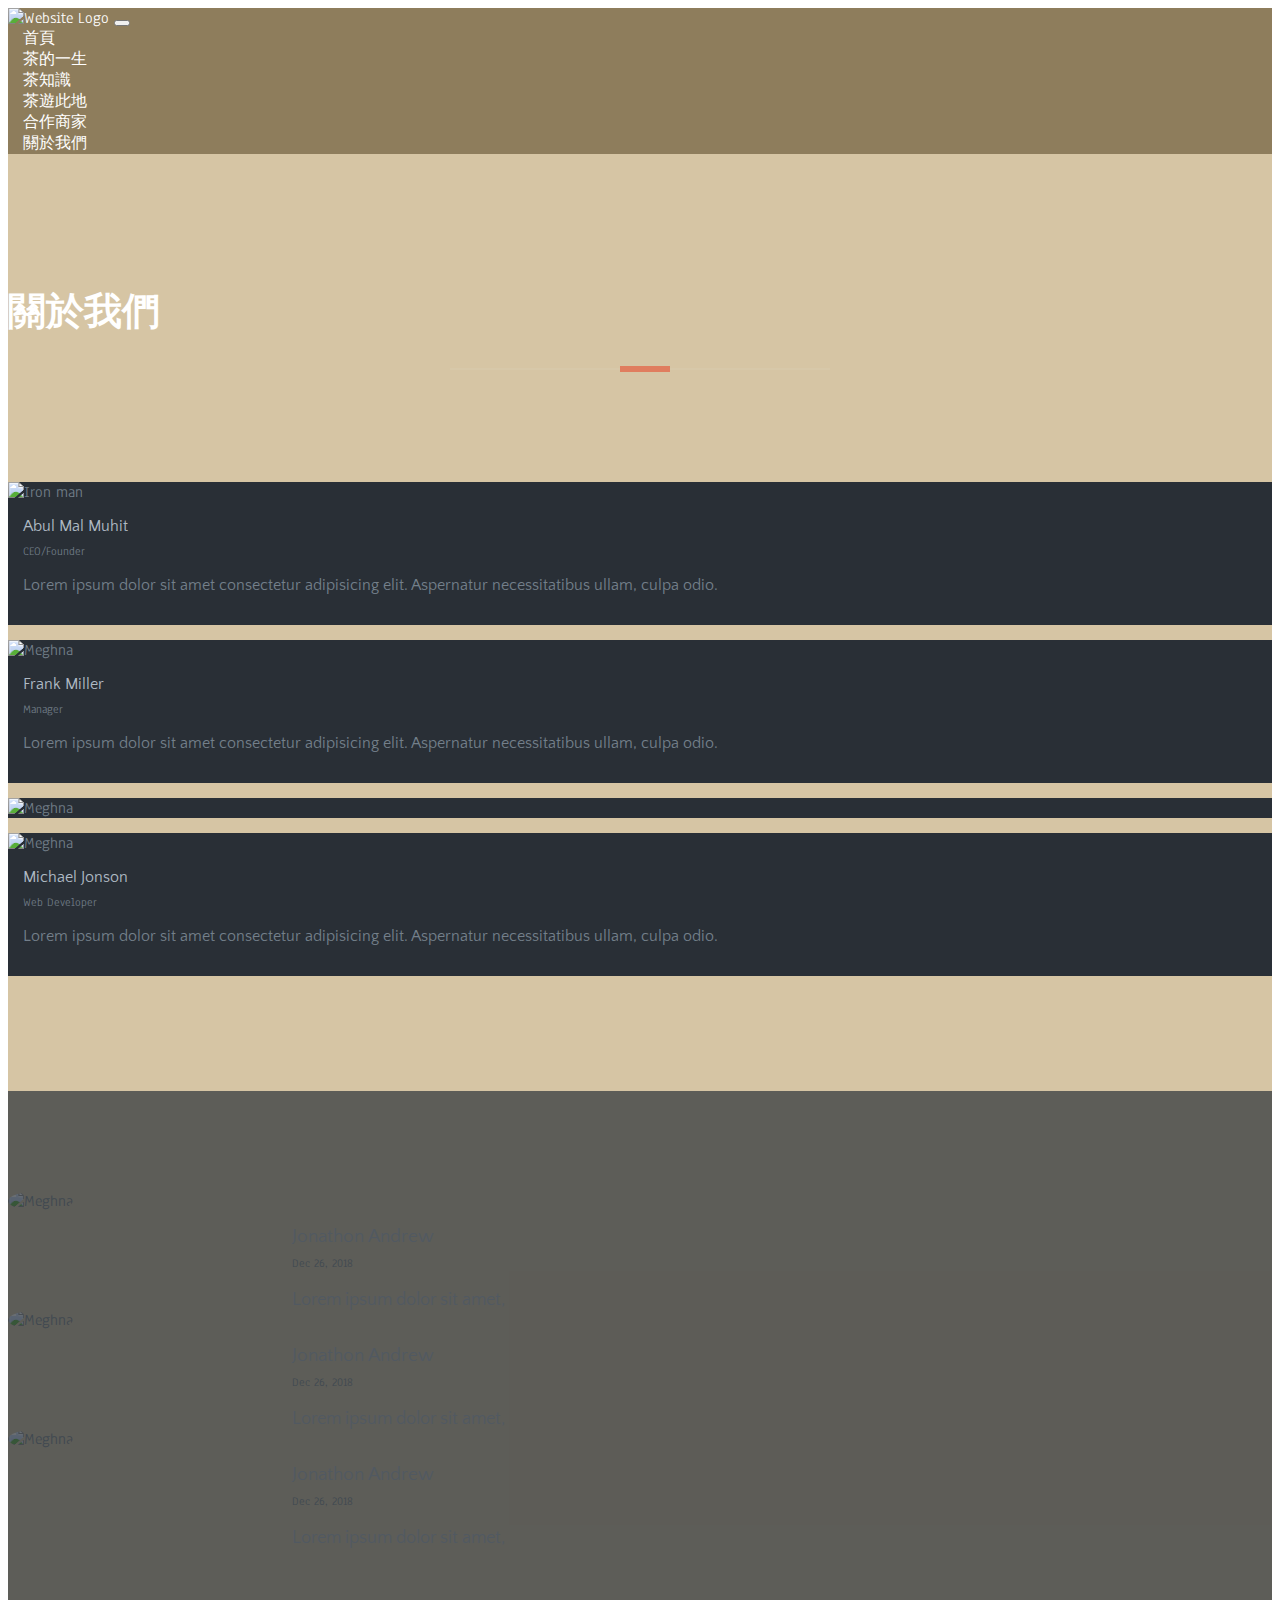
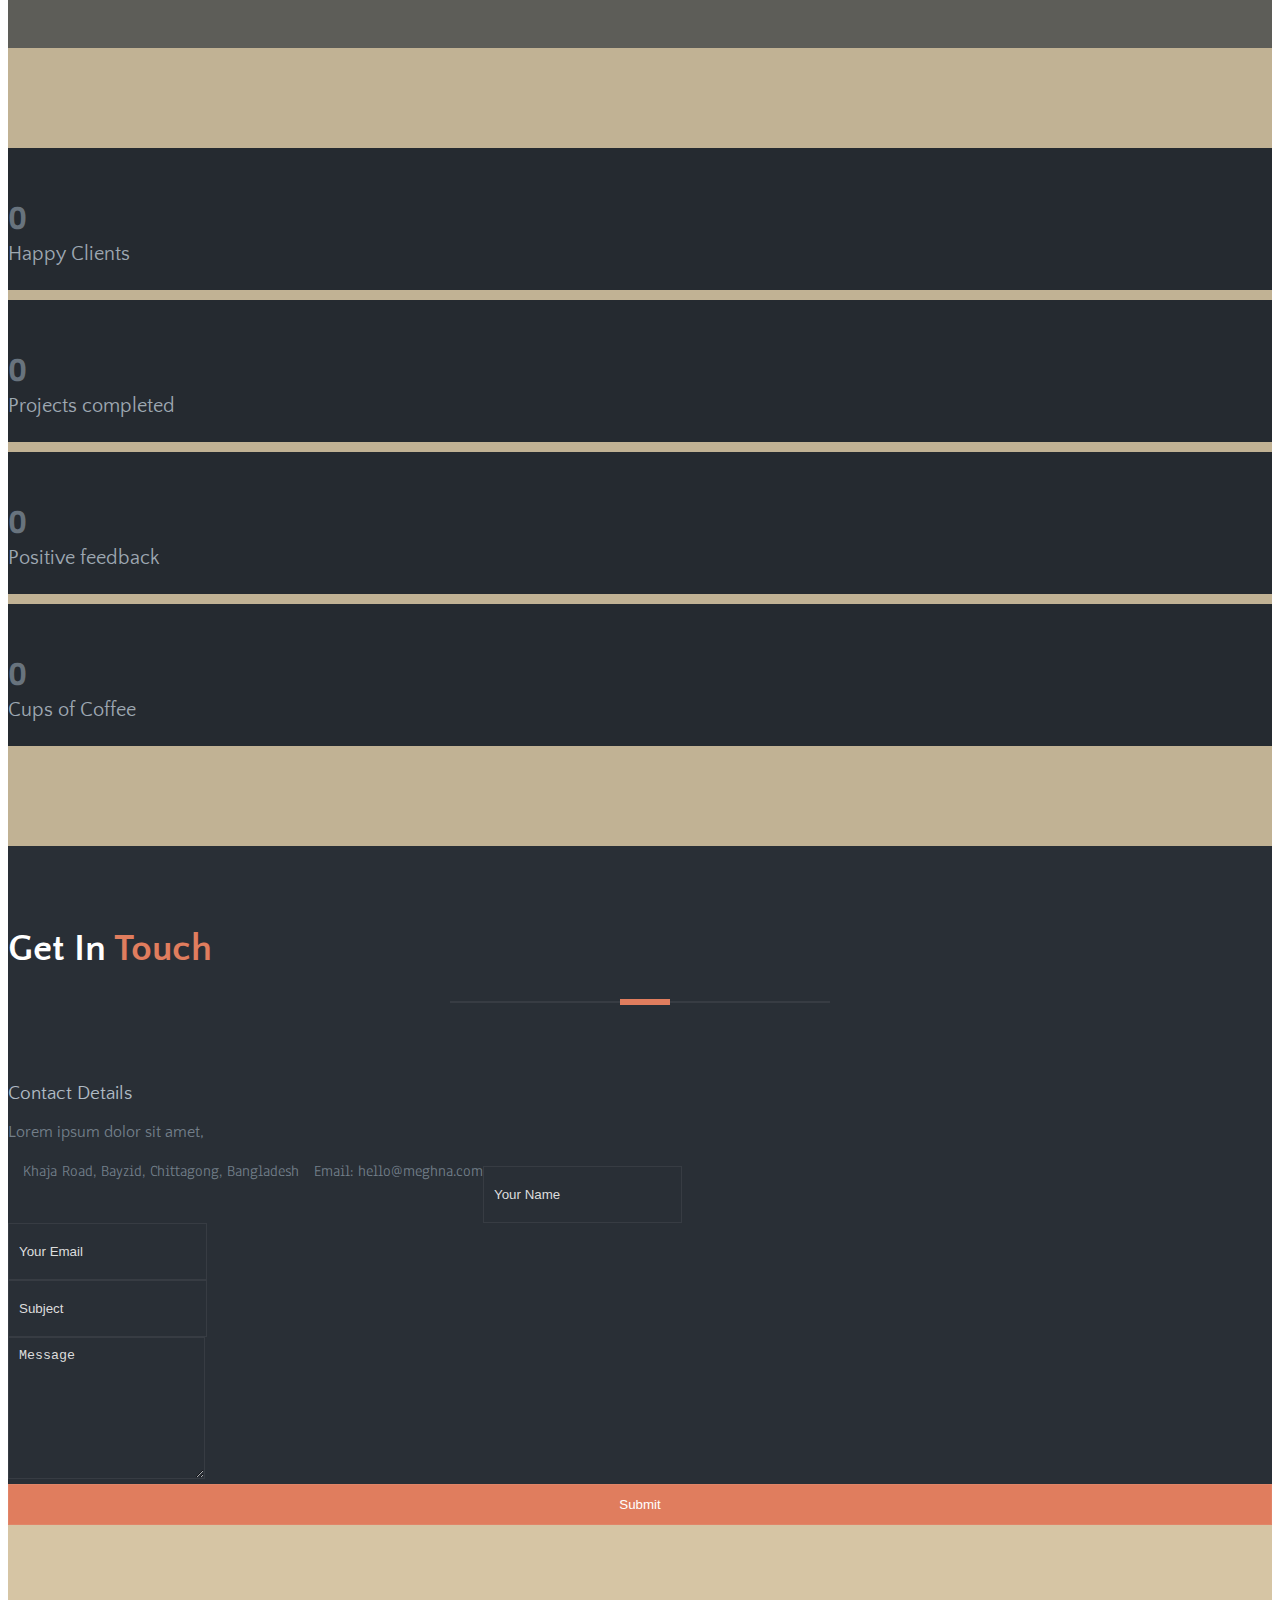
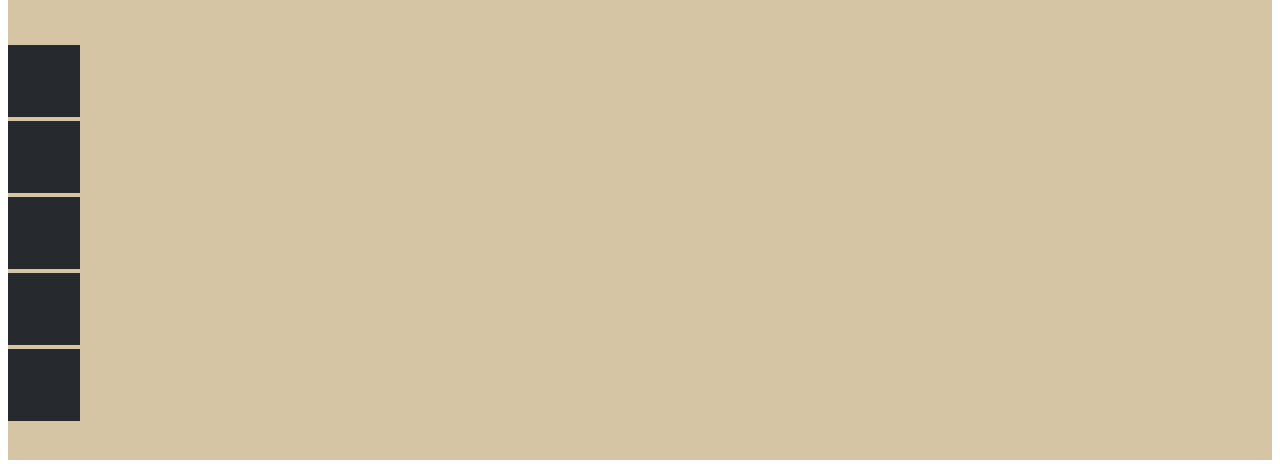
==== commit f1f9c908: "Add files via upload" ====
--- a/aboutus.html
+++ b/aboutus.html
@@ -13,7 +13,7 @@
   <meta name="viewport" content="width=device-width, initial-scale=1.0, maximum-scale=5.0">
   
   <!-- theme meta -->
-  <meta name="theme-name" content="meghna" />
+  <meta name="theme-name" content="cheerstea" />
   
   <!-- Favicon -->
         <link rel="shortcut icon" type="image/x-icon" href="images/favicon.ico" />
@@ -197,7 +197,7 @@
 				<div class="team-member">
 					<div class="member-photo">
 						<!-- member photo -->
-						<img class="img-fluid" src="" alt="Meghna">
+						<img class="img-fluid" src="http://pngimg.com/uploads/spider_man/spider_man_PNG49.png" alt="Meghna">
 						<!-- /member photo -->
 
 						<!-- member social profile -->
@@ -211,14 +211,6 @@
 						</div>
 						<!-- /member social profile -->
 					</div>
-
-					<!-- member name & designation -->
-					<div class="member-meta">
-						<h4 class="h5">Michael Jonson</h4>
-						<span>Web Developer</span>
-						<p>Lorem ipsum dolor sit amet consectetur adipisicing elit. Aspernatur necessitatibus ullam, culpa odio.</p>
-					</div>
-					<!-- /member name & designation -->
 					<!-- /about member -->
 				</div>
 			</div>
--- a/css/style.css
+++ b/css/style.css
@@ -550,7 +550,7 @@
   width: 100%;
   z-index: 99;
   margin-bottom: 0;
-  padding: 10px 0;
+  padding:  0;
   position: -webkit-sticky;
   position: sticky;
   top: 0;
@@ -2010,17 +2010,20 @@
 
 .dialog-content {
   background-color: #fefefe;
-  margin: 15% auto;
+  margin: 10% auto;
   padding: 20px;
   border: 1px solid #888;
   width: 50%;
-  overflow: hidden;
-}
+  max-height: 100%;
+  height: auto;
+}
+
+
 
 .close {
   color: #aaa;
   float: right;
-  font-size: 28px;
+  font-size: 40px;
   font-weight: bold;
 }
 
@@ -2032,5 +2035,6 @@
 }
 
 
+
   
 /*# sourceMappingURL=style.css.map */
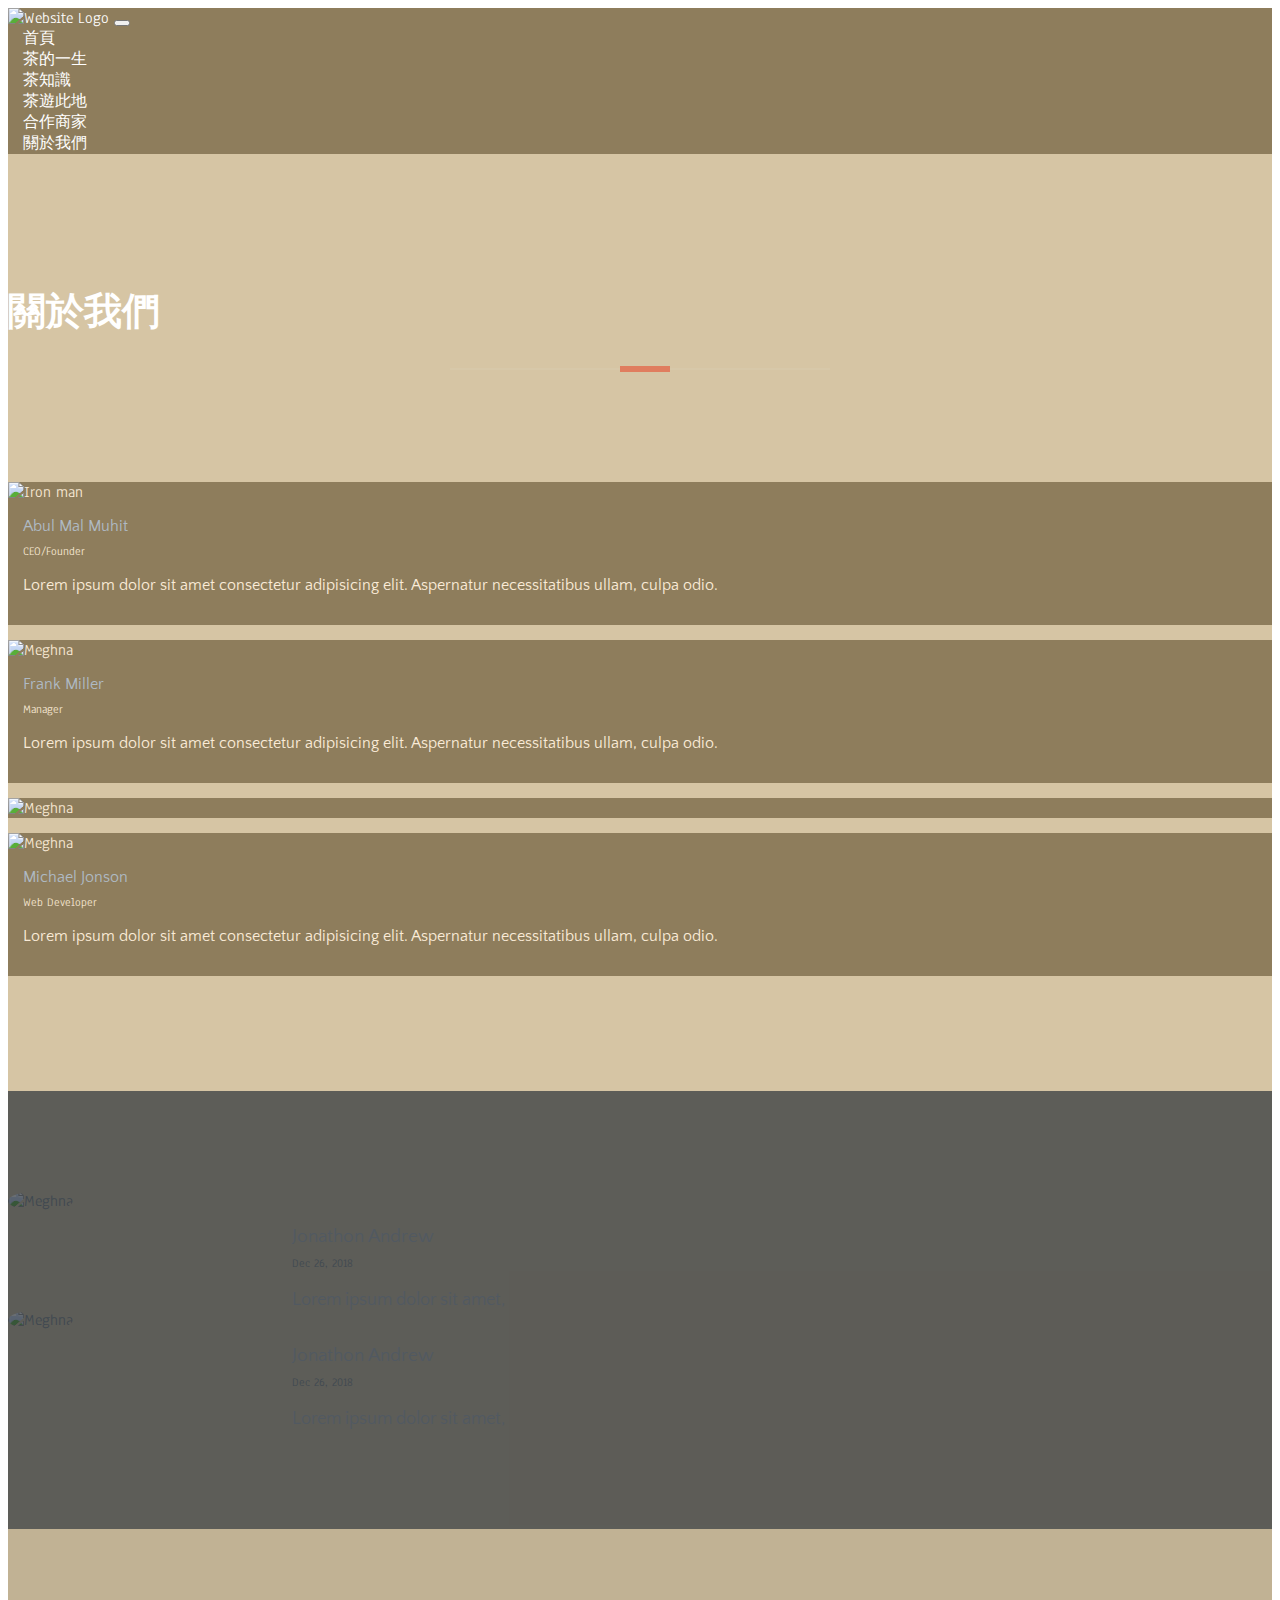
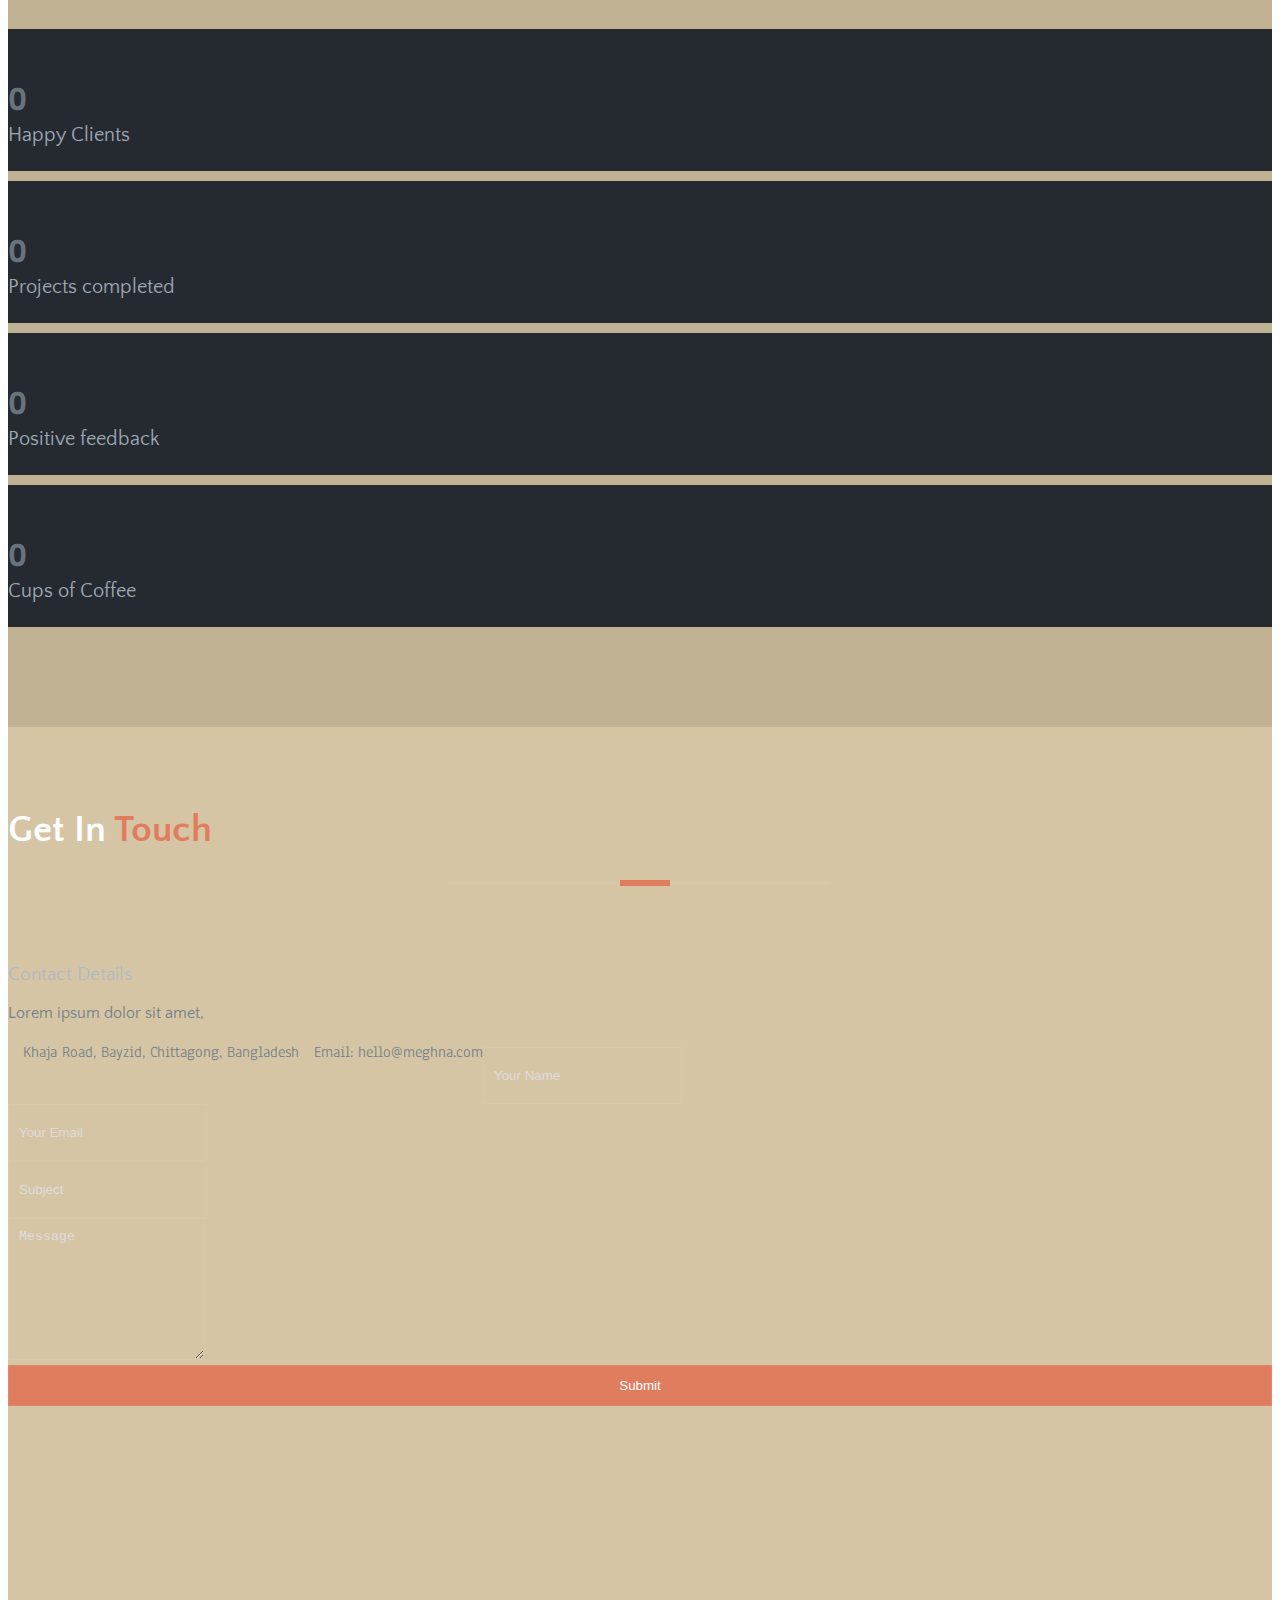
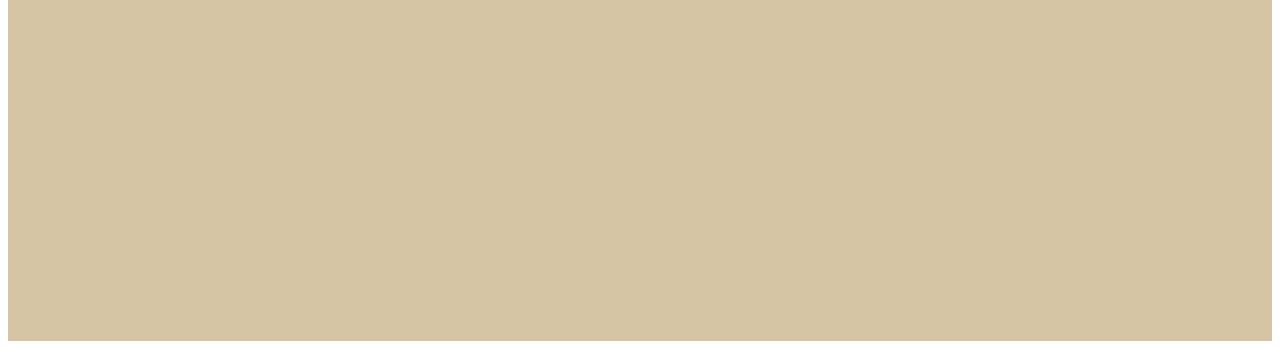
==== commit 3521069f: "Add files via upload" ====
--- a/aboutus.html
+++ b/aboutus.html
@@ -258,30 +258,6 @@
 			<div class="col-lg-12">
 				<!-- testimonial wrapper -->
 				<div id="testimonials" class="wow fadeInUp" data-wow-duration="500ms" data-wow-delay="100ms">
-
-					<!-- testimonial single -->
-					<div class="item text-center">
-
-						<!-- client photo -->
-						<div class="client-thumb">
-							<img src="images/team/client-1.jpg" class="img-fluid" alt="Meghna">
-						</div>
-						<!-- /client photo -->
-
-						<!-- client info -->
-						<div class="client-info">
-							<div class="client-meta">
-								<h3>Jonathon Andrew</h3>
-								<span>Dec 26, 2018</span>
-							</div>
-							<div class="client-comment">
-								<p>Lorem ipsum dolor sit amet, </p>
-							</div>
-						</div>
-						<!-- /client info -->
-					</div>
-					<!-- /testimonial single -->
-
 					<!-- testimonial single -->
 					<div class="item text-center">
 
--- a/css/style.css
+++ b/css/style.css
@@ -28,37 +28,6 @@
 p {
   font-family: "Quattrocento Sans", sans-serif;
 }
-
-/*按鈕*/
-dialog{
-  border: none;
-  box-shadow: 0 2px 6px #ccc;
-  border-radius: 10px;
-}
-dialog::backdrop {
-  background-color: rgba(0, 0, 0, 0.1);
-}
-/*點擊文字框*/
-    #bbb{
-        background-color: #ccc;
-        width: 100px;
-        height: 30px;
-        line-height: 30px;
-        text-align: center;
-        border-radius: 15px; 
-        cursor: pointer;
-        margin: 10px 0;
-    }
-    #ccc{
-        display: none;
-        background-color: #ddd;
-        width: 300px;
-        height:100px;
-        line-height: 100px;
-        text-align: center;
-        border-radius: 5px; 
-    }
-
 
 /*=================================================================
   Basic Setup
@@ -438,7 +407,7 @@
 }
 
 .section-bg {
-  background: #292F36;
+  background: #D6C5A4;
 }
 
 .overly {
@@ -1116,8 +1085,9 @@
   Our Team
 ==================================================================*/
 .team-member {
-  background-color: #292F36;
+  background-color: #8E7D5C;
   margin: 15px 0;
+	color: antiquewhite;
 }
 .team-member:hover .mask {
   cursor: pointer;
@@ -1517,7 +1487,7 @@
   transform: rotateY(0deg);
 }
 .social-icon ul li a {
-  background-color: #26292e;
+  background-color: #D6C5A4;
   border: 1px solid transparent;
   display: block;
   height: 70px;
@@ -1532,7 +1502,7 @@
   }
 }
 .social-icon ul li a i {
-  color: #55606a;
+  color: #8E7D5C;
   display: inline-block;
   font-size: 32px;
   line-height: 70px;
@@ -2016,6 +1986,8 @@
   width: 50%;
   max-height: 100%;
   height: auto;
+	box-shadow: 0 1px 3px #ccc;
+	border-radius: 5px;
 }
 
 
@@ -2034,7 +2006,53 @@
   cursor: pointer;
 }
 
-
-
-  
+/*心理測驗文字框*/
+dialog{
+	border: 1px solid #888;
+	box-shadow: 0 2px 6px #ccc;
+	border-radius: 10px;
+	width: 40%;
+}
+dialog::backdrop {
+  background-color: rgba(0, 0, 0, 0.1);
+}
+ 
+.dialog1 {
+  position: fixed;
+  top: 0;
+  left: 0;
+  width: 100%;
+  height: 100%;
+  background-color: rgba(0, 0, 0, 0.5);
+  display: none;
+}
+
+.dialog1-content {
+  background-color: #fff;
+  padding: 10px;
+  margin: 10px;
+  max-width: 500px;
+  margin: 0 auto;
+  text-align: center;
+  position: relative;
+}
+
+.close1 {
+  position: absolute;
+  top: 10px;
+  right: 10px;
+  font-size: 28px;
+  font-weight: bold;
+  cursor: pointer;
+}
+
+.dialog1-content h2 {
+  margin-top: 0;
+}
+
+.dialog1.active {
+  display: flex;
+  align-items: center;
+  justify-content: center;
+}
 /*# sourceMappingURL=style.css.map */
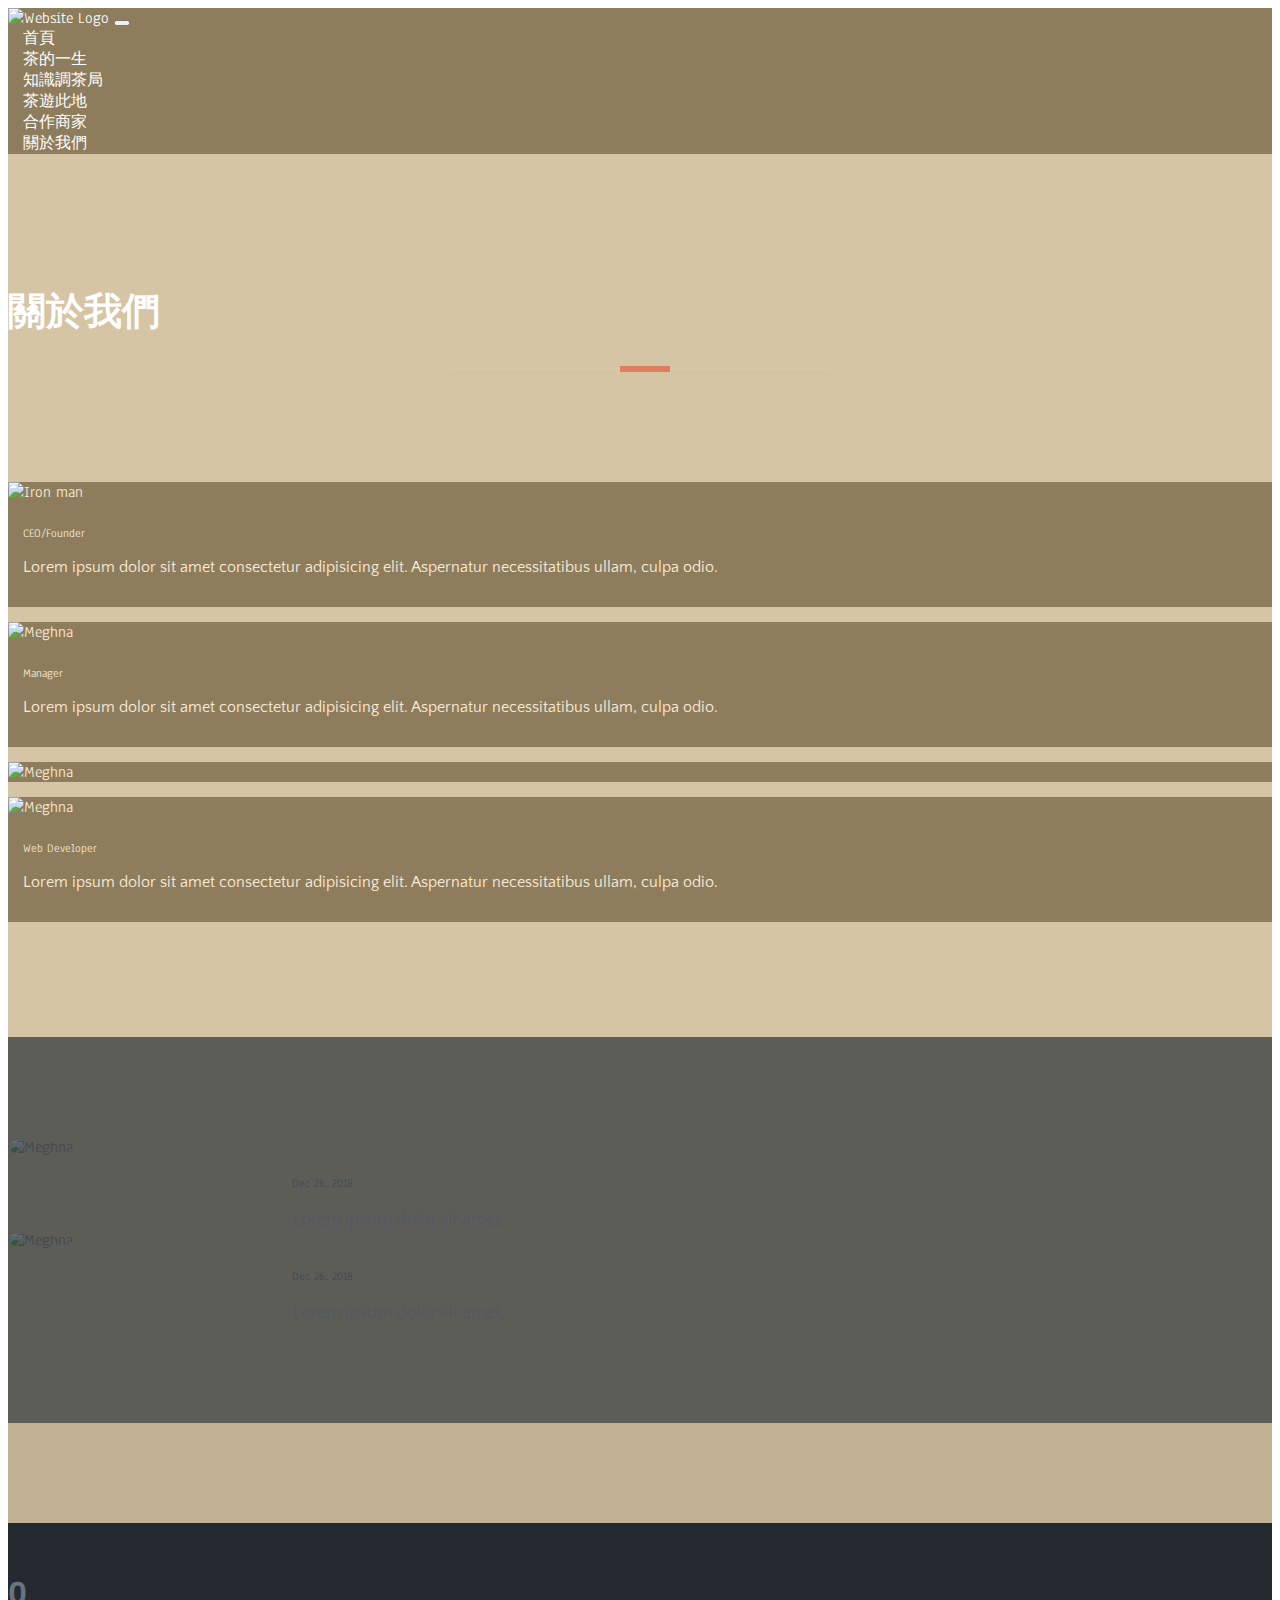
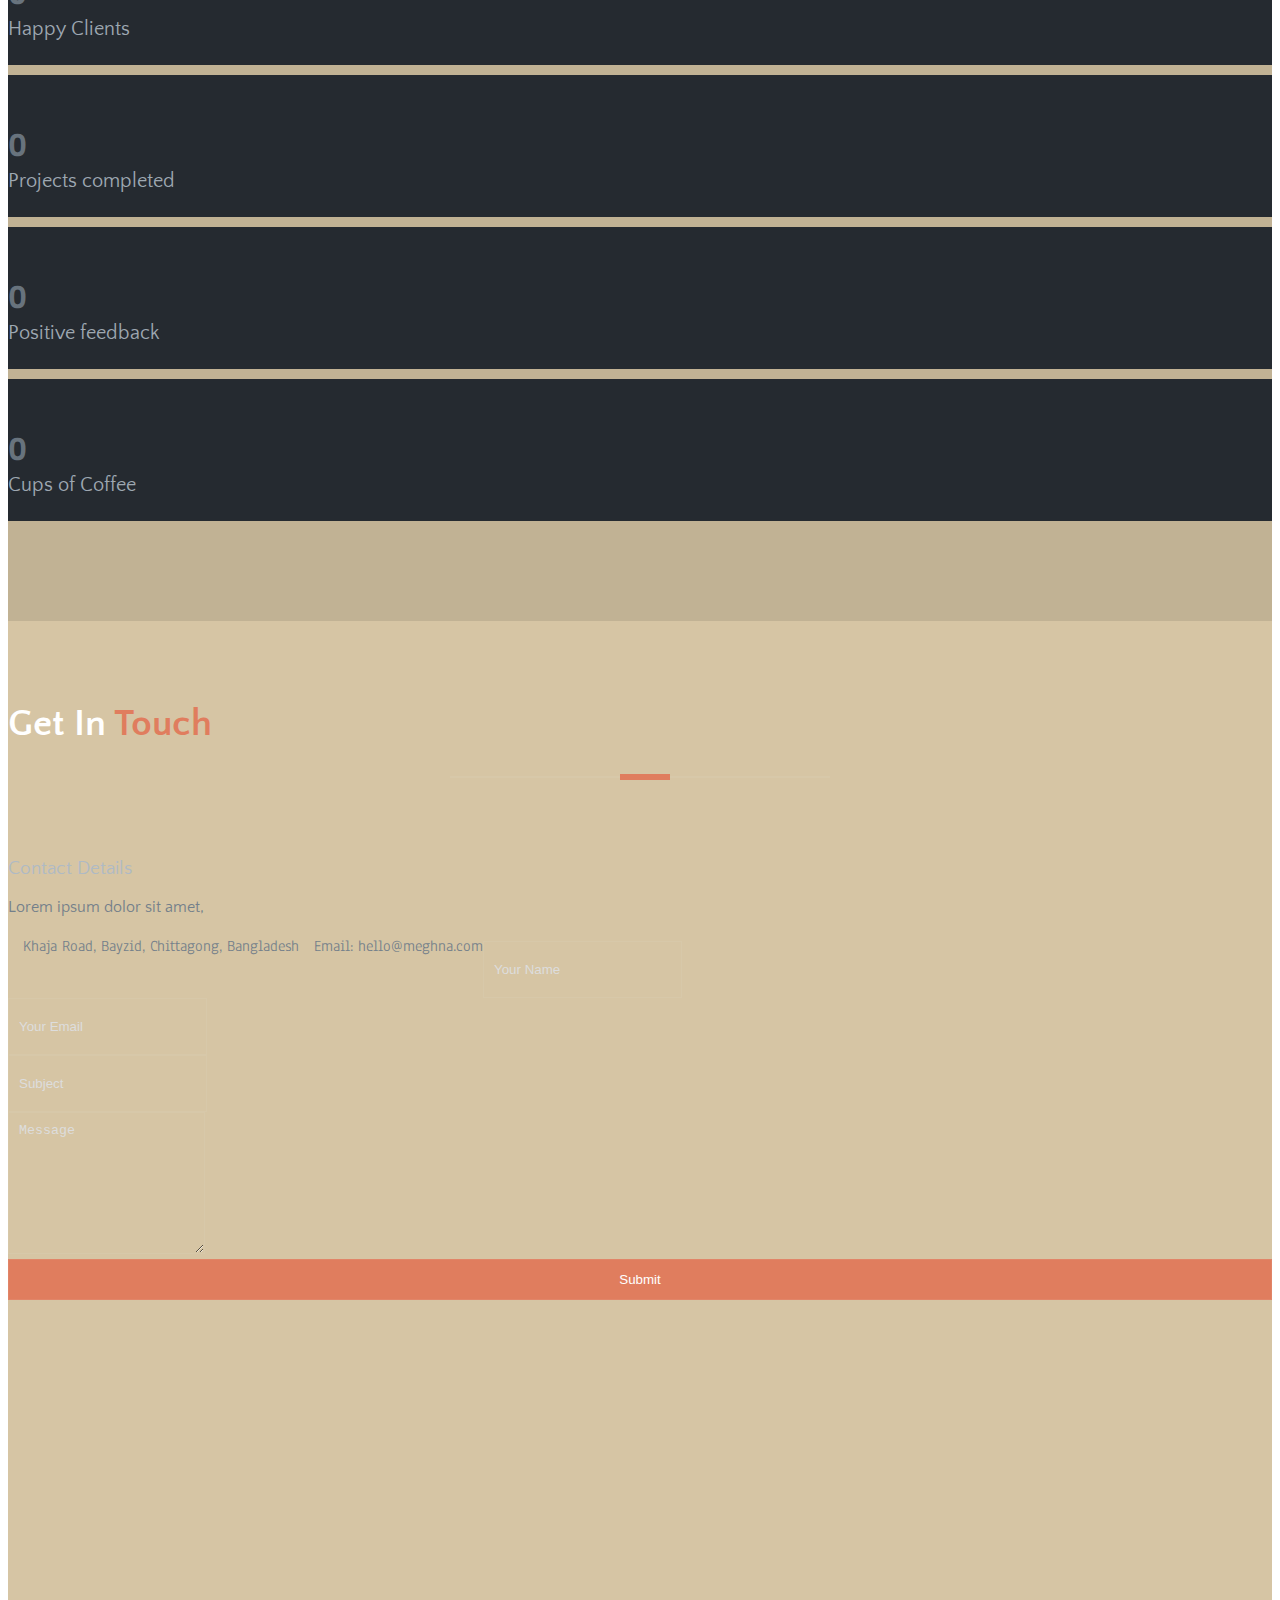
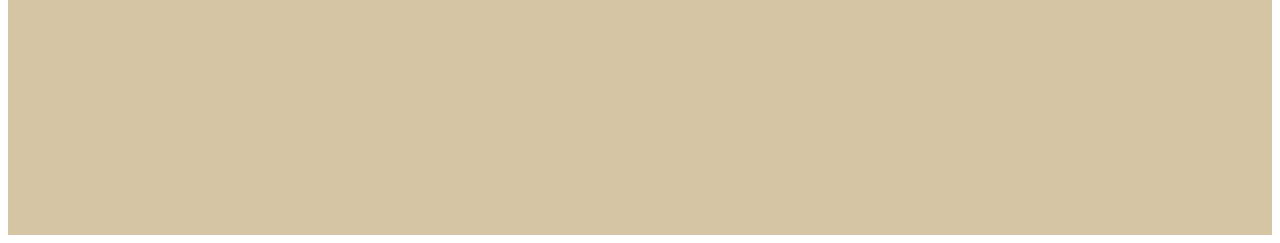
==== commit f4bb9d98: "Add files via upload" ====
--- a/aboutus.html
+++ b/aboutus.html
@@ -87,7 +87,7 @@
             <a class="nav-link" href="index.html#life">茶的一生</a>
           </li>
           <li class="nav-item">
-            <a class="nav-link" href="knowledge.html#knowledge">茶知識</a>
+            <a class="nav-link" href="knowledge.html#knowledge">知識調茶局</a>
           </li>
           <li class="nav-item">
             <a class="nav-link" href="fun.html#portfolio">茶遊此地</a>
@@ -149,7 +149,7 @@
 
 					<!-- member name & designation -->
 					<div class="member-meta">
-						<h4 class="h5">Abul Mal Muhit</h4>
+						<h4 class="h5"></h4>
 						<span>CEO/Founder</span>
 						<p>Lorem ipsum dolor sit amet consectetur adipisicing elit. Aspernatur necessitatibus ullam, culpa odio.</p>
 					</div>
@@ -182,7 +182,7 @@
 
 					<!-- member name & designation -->
 					<div class="member-meta">
-						<h4 class="h5">Frank Miller</h4>
+						<h4 class="h5"></h4>
 						<span>Manager</span>
 						<p>Lorem ipsum dolor sit amet consectetur adipisicing elit. Aspernatur necessitatibus ullam, culpa odio.</p>
 					</div>
@@ -237,7 +237,7 @@
 
 					<!-- member name & designation -->
 					<div class="member-meta">
-						<h4 class="h5">Michael Jonson</h4>
+						<h4 class="h5"></h4>
 						<span>Web Developer</span>
 						<p>Lorem ipsum dolor sit amet consectetur adipisicing elit. Aspernatur necessitatibus ullam, culpa odio.</p>
 					</div>
@@ -270,7 +270,7 @@
 						<!-- client info -->
 						<div class="client-info">
 							<div class="client-meta">
-								<h3>Jonathon Andrew</h3>
+								<h3></h3>
 								<span>Dec 26, 2018</span>
 							</div>
 							<div class="client-comment">
@@ -293,7 +293,7 @@
 						<!-- client info -->
 						<div class="client-info">
 							<div class="client-meta">
-								<h3>Jonathon Andrew</h3>
+								<h3></h3>
 								<span>Dec 26, 2018</span>
 							</div>
 							<div class="client-comment">
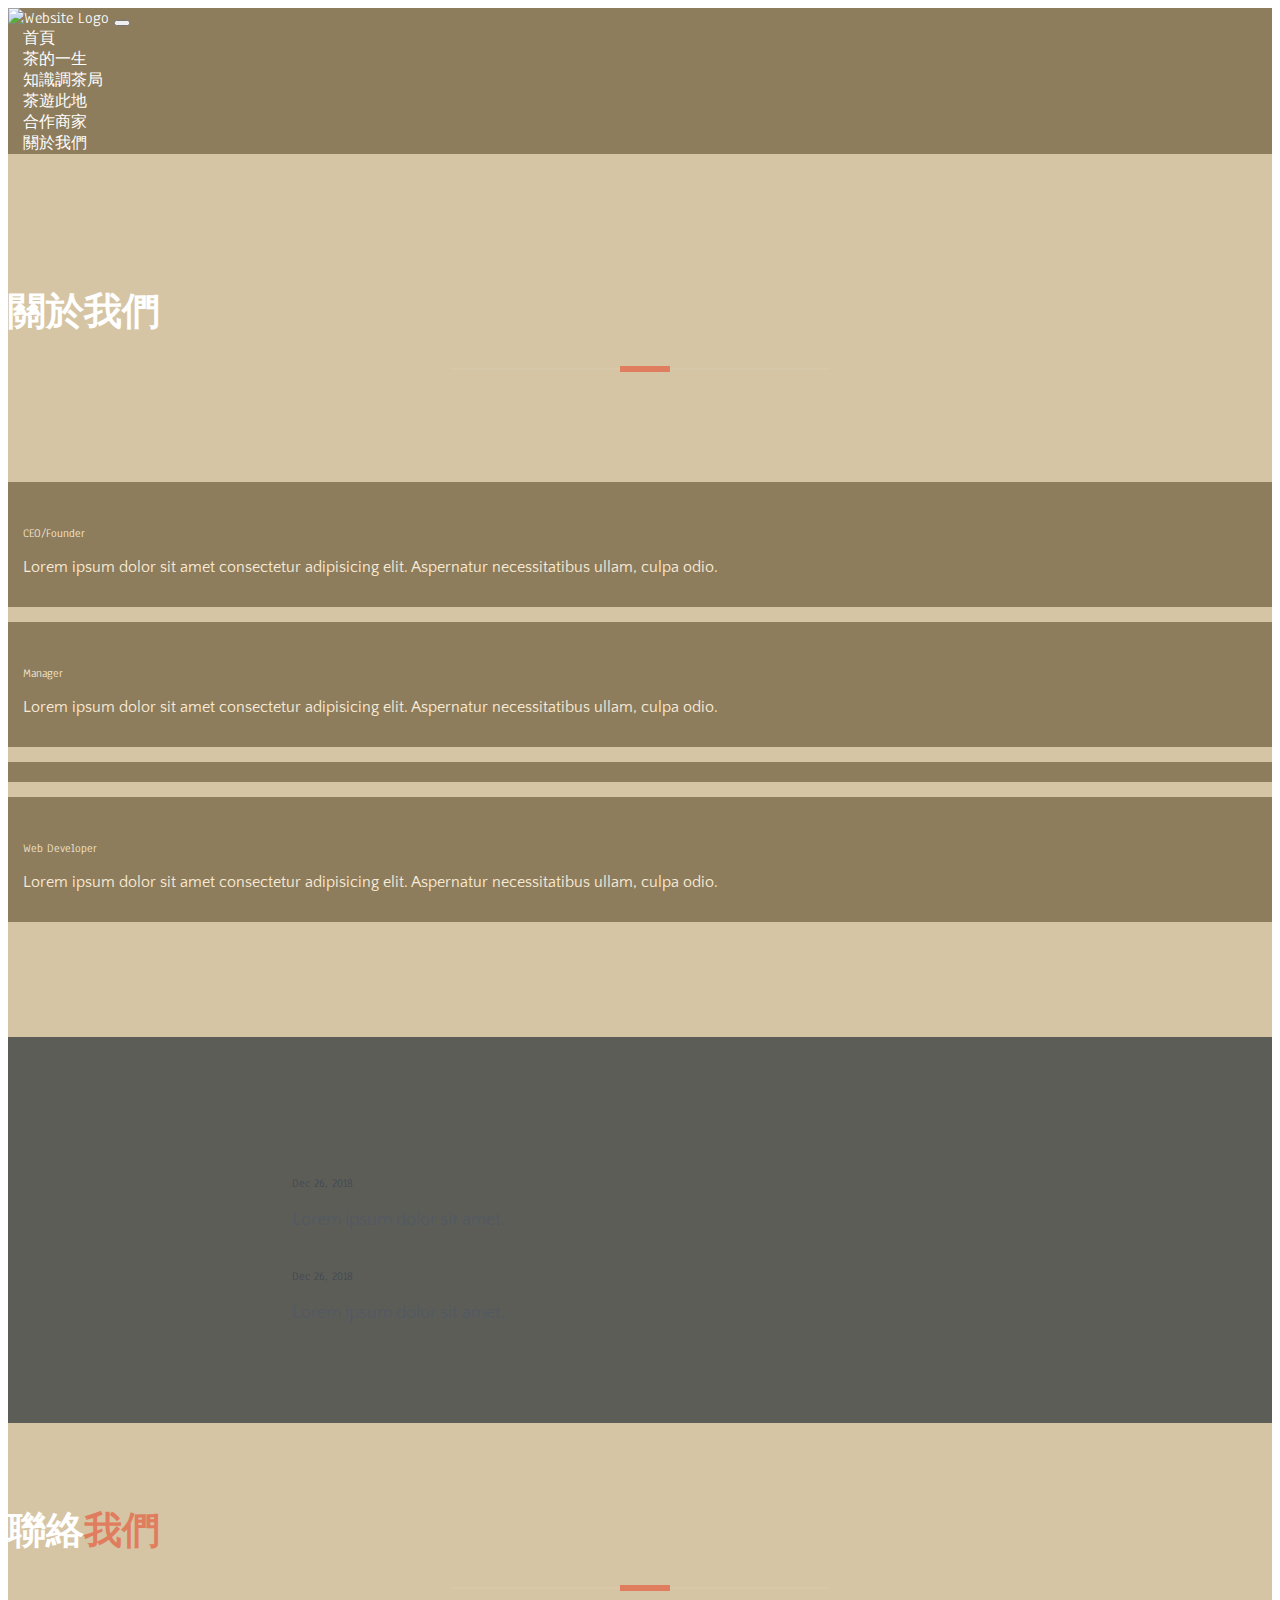
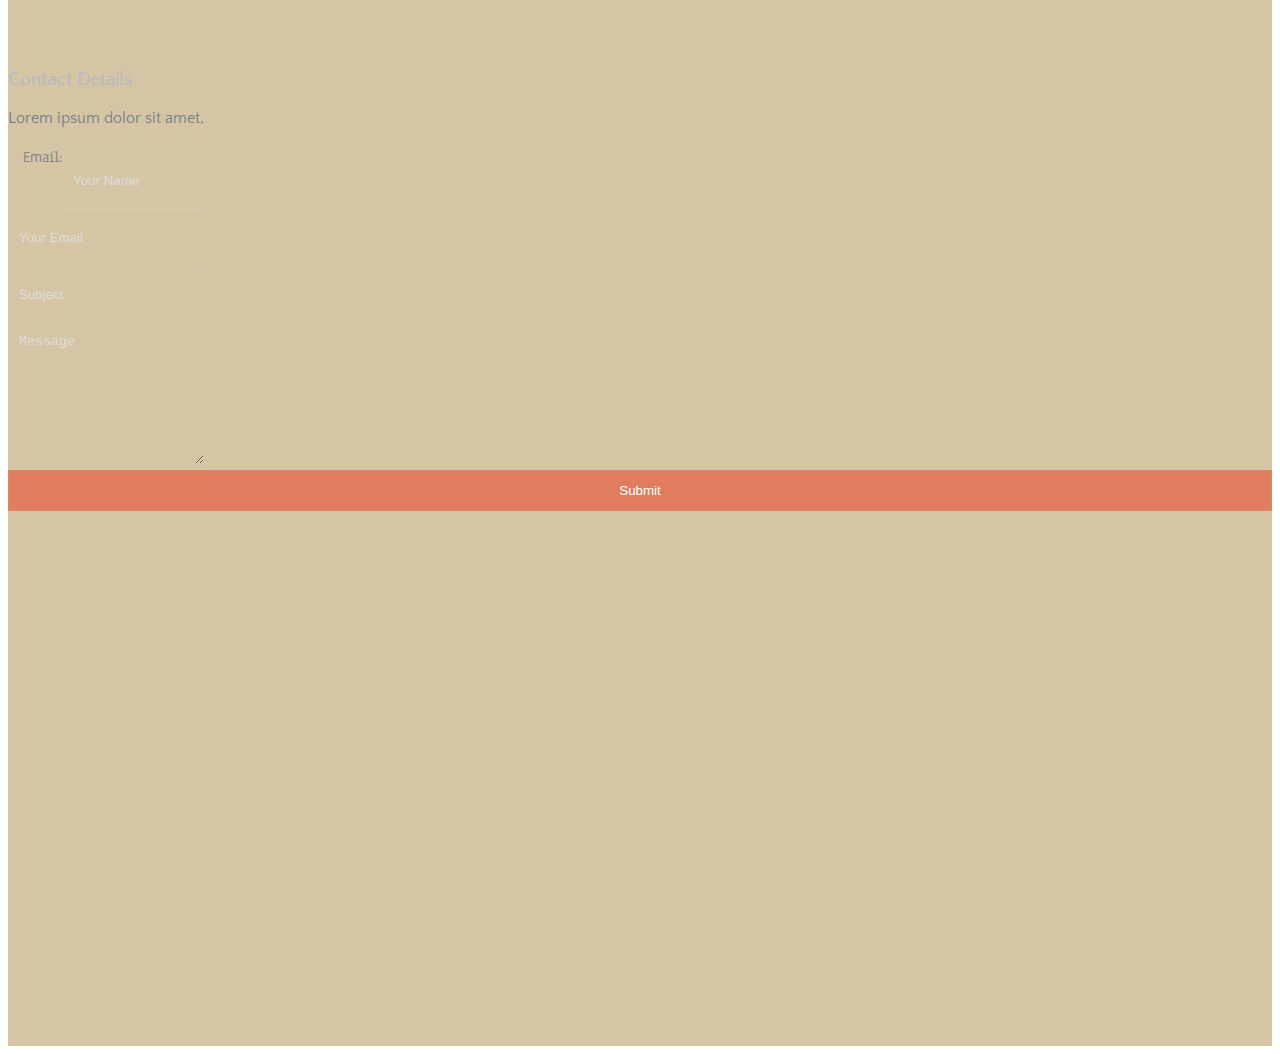
==== commit c216d113: "Add files via upload" ====
--- a/aboutus.html
+++ b/aboutus.html
@@ -120,7 +120,7 @@
 					<h2>關於我們</h2>
 					<div class="border"></div>
 					<p></p>
-					<img src="images/banner/hero-area.png" alt="" style="width:60%;">
+					<img src="images/banner/hero-area.png" alt="" style="width:80%;">
 				</div>
 				<!-- /section title -->
 			</div>
@@ -132,7 +132,7 @@
 				<div class="team-member">
 					<div class="member-photo">
 						<!-- member photo -->
-						<img class="img-fluid" src="https://cdn.wowscreen.com.tw/uploadfile/201905/goods_020141_279673.jpg" alt="Iron man">
+						<img class="img-fluid" src="white" alt="">
 						<!-- /member photo -->
 
 						<!-- member social profile -->
@@ -165,7 +165,7 @@
 				<div class="team-member">
 					<div class="member-photo">
 						<!-- member photo -->
-						<img class="img-fluid" src="http://pngimg.com/uploads/spider_man/spider_man_PNG49.png" alt="Meghna">
+						<img class="img-fluid" src="white" alt="">
 						<!-- /member photo -->
 
 						<!-- member social profile -->
@@ -197,7 +197,7 @@
 				<div class="team-member">
 					<div class="member-photo">
 						<!-- member photo -->
-						<img class="img-fluid" src="http://pngimg.com/uploads/spider_man/spider_man_PNG49.png" alt="Meghna">
+						<img class="img-fluid" src="white" alt="">
 						<!-- /member photo -->
 
 						<!-- member social profile -->
@@ -220,7 +220,7 @@
 				<div class="team-member">
 					<div class="member-photo">
 						<!-- member photo -->
-						<img class="img-fluid" src="images/team/team-3.jpg" alt="Meghna">
+						<img class="img-fluid" src="white" alt="">
 						<!-- /member photo -->
 
 						<!-- member social profile -->
@@ -263,7 +263,7 @@
 
 						<!-- client photo -->
 						<div class="client-thumb">
-							<img src="images/team/client-2.jpg" class="img-fluid" alt="Meghna">
+							<img src="images/team/author.jpg" class="img-fluid" alt="">
 						</div>
 						<!-- /client photo -->
 
@@ -286,7 +286,7 @@
 
 						<!-- client photo -->
 						<div class="client-thumb">
-							<img src="images/team/client-1.jpg" class="img-fluid" alt="Meghna">
+							<img src="images/team/author.jpg" class="img-fluid" alt="">
 						</div>
 						<!-- /client photo -->
 
@@ -310,58 +310,6 @@
 	</div> <!-- End container -->
 </section> <!-- End Section -->
 
-
-<section id="counter" class="parallax-section bg-1 section overly">
-	<div class="container">
-		<div class="row">
-
-			<!-- first count item -->
-			<div class="col-md-3 col-sm-6 col-xs-12 text-center wow fadeInDown" data-wow-duration="500ms">
-				<div class="counters-item">
-					<i class="tf-ion-android-happy"></i>
-					<span class="jsCounter" data-count="320">0</span>
-					<h3>Happy Clients</h3>
-				</div>
-			</div>
-			<!-- end first count item -->
-
-			<!-- second count item -->
-			<div class="col-md-3 col-sm-6 col-xs-12 text-center wow fadeInDown" data-wow-duration="500ms"
-				data-wow-delay="200ms">
-				<div class="counters-item">
-					<i class="tf-ion-archive"></i>
-					<span class="jsCounter" data-count="565">0</span>
-					<h3>Projects completed</h3>
-				</div>
-			</div>
-			<!-- end second count item -->
-
-			<!-- third count item -->
-			<div class="col-md-3 col-sm-6 col-xs-12 text-center wow fadeInDown" data-wow-duration="500ms"
-				data-wow-delay="400ms">
-				<div class="counters-item">
-					<i class="tf-ion-thumbsup"></i>
-					<span class="jsCounter" data-count="95">0</span>
-					<h3>Positive feedback</h3>
-
-				</div>
-			</div>
-			<!-- end third count item -->
-
-			<!-- fourth count item -->
-			<div class="col-md-3 col-sm-6 col-xs-12 text-center wow fadeInDown" data-wow-duration="500ms"
-				data-wow-delay="600ms">
-				<div class="counters-item kill-margin-bottom">
-					<i class="tf-ion-coffee"></i>
-					<span class="jsCounter" data-count="2500">0</span>
-					<h3>Cups of Coffee</h3>
-				</div>
-			</div>
-			<!-- end fourth count item -->
-
-		</div> <!-- end row -->
-	</div> <!-- end container -->
-</section> <!-- end section -->
 <!-- Srart Contact Us
 =========================================== -->
 <section id="contact-us" class="contact-us section-bg">
@@ -371,7 +319,7 @@
 			<div class="col-12">
 				<!-- section title -->
 				<div class="title text-center wow fadeIn" data-wow-duration="500ms">
-					<h2>Get In <span class="color">Touch</span></h2>
+					<h2>聯絡<span class="color">我們</span></h2>
 					<div class="border"></div>
 				</div>
 				<!-- /section title -->
@@ -384,11 +332,11 @@
 				<div class="contact-details">
 					<div class="con-info clearfix">
 						<i class="tf-map-pin"></i>
-						<span>Khaja Road, Bayzid, Chittagong, Bangladesh</span>
+						<span></span>
 					</div>
 					<div class="con-info clearfix">
 						<i class="tf-ion-ios-email-outline"></i>
-						<span>Email: hello@meghna.com</span>
+						<span>Email: </span>
 					</div>
 				</div>
 			</div>
